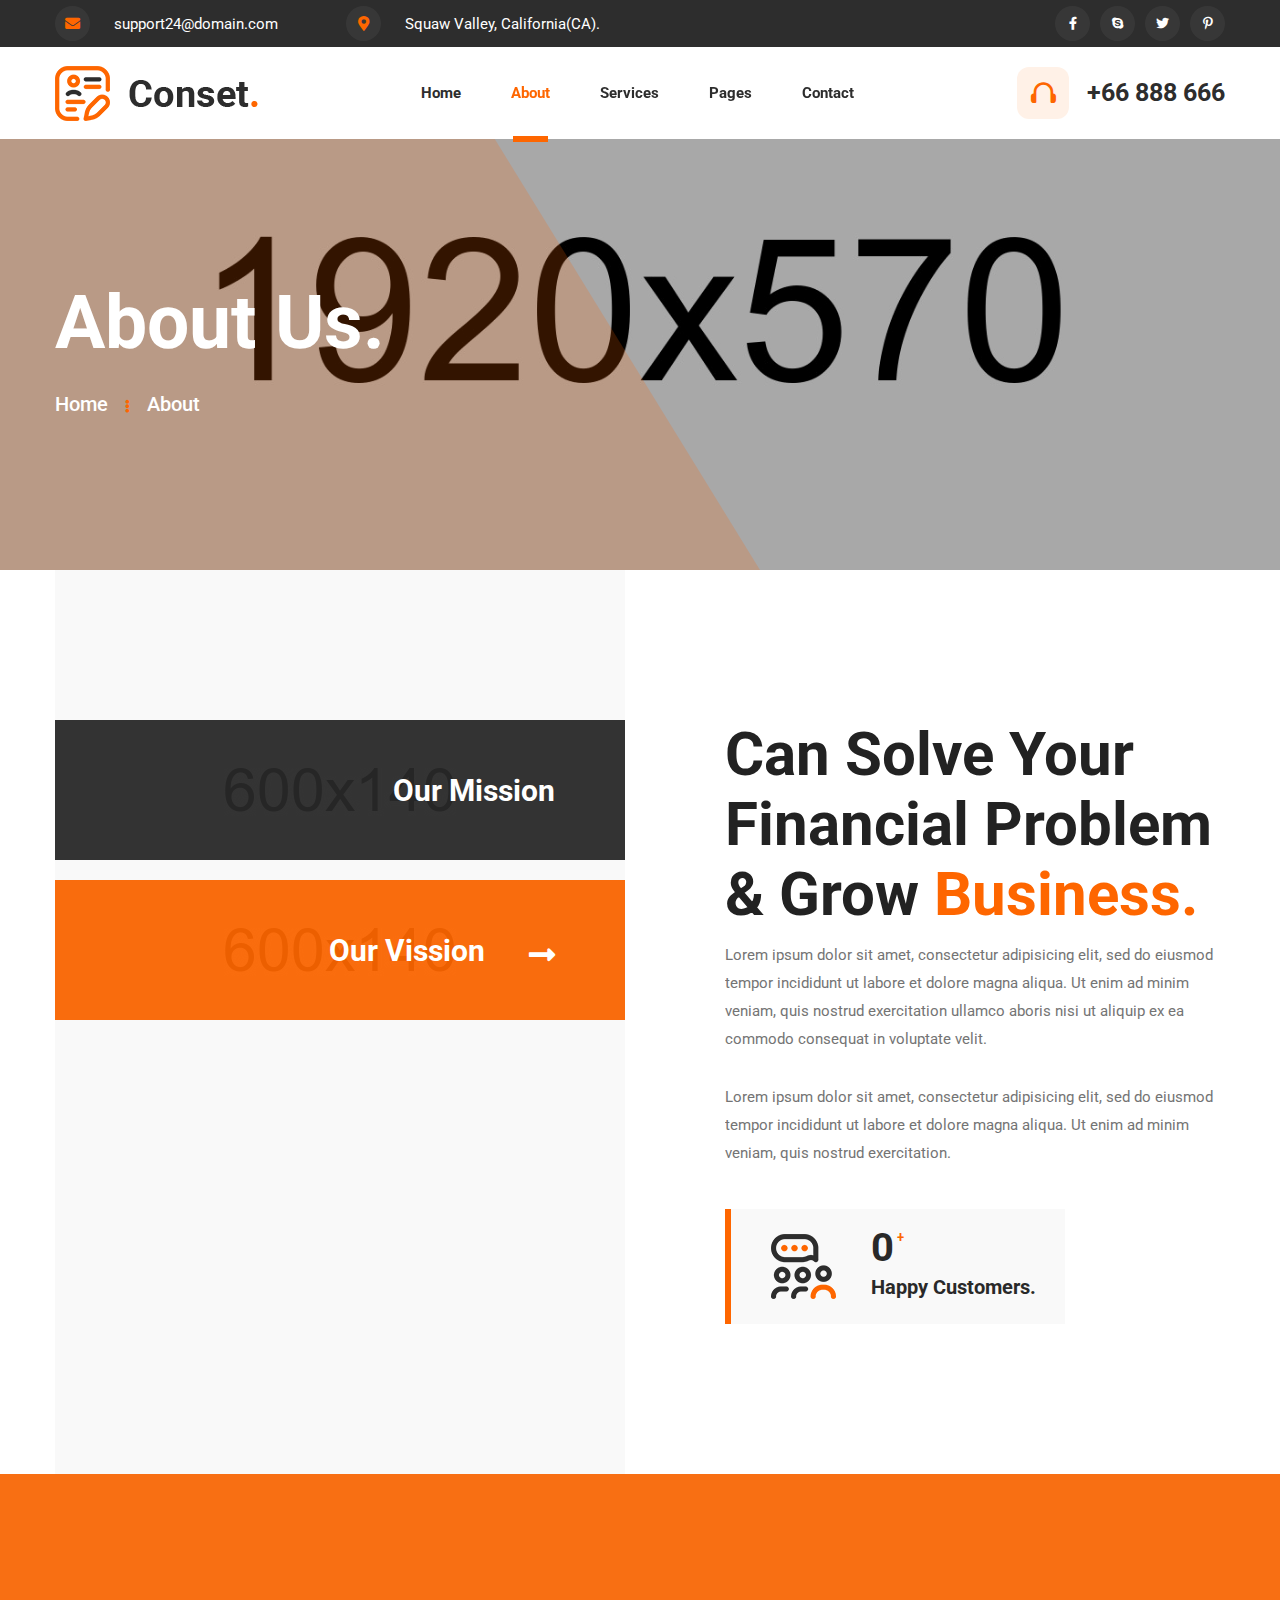
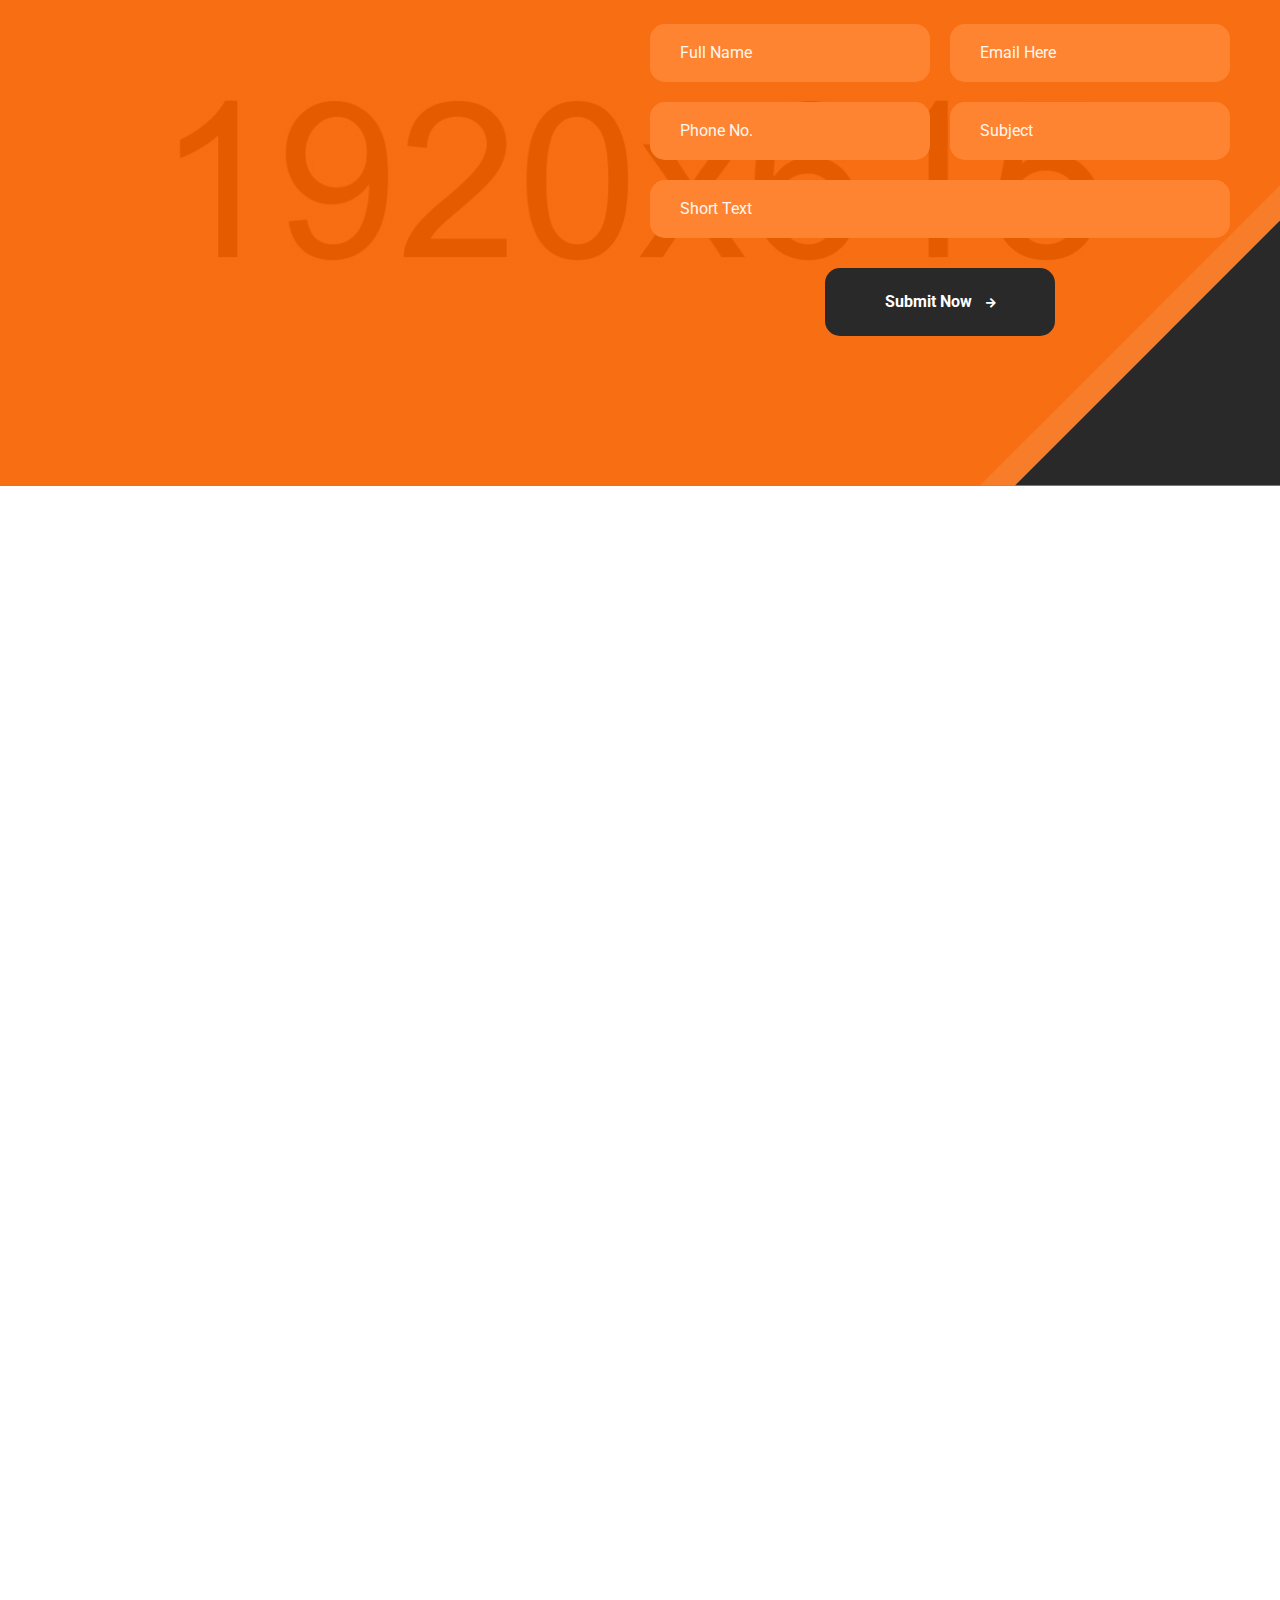
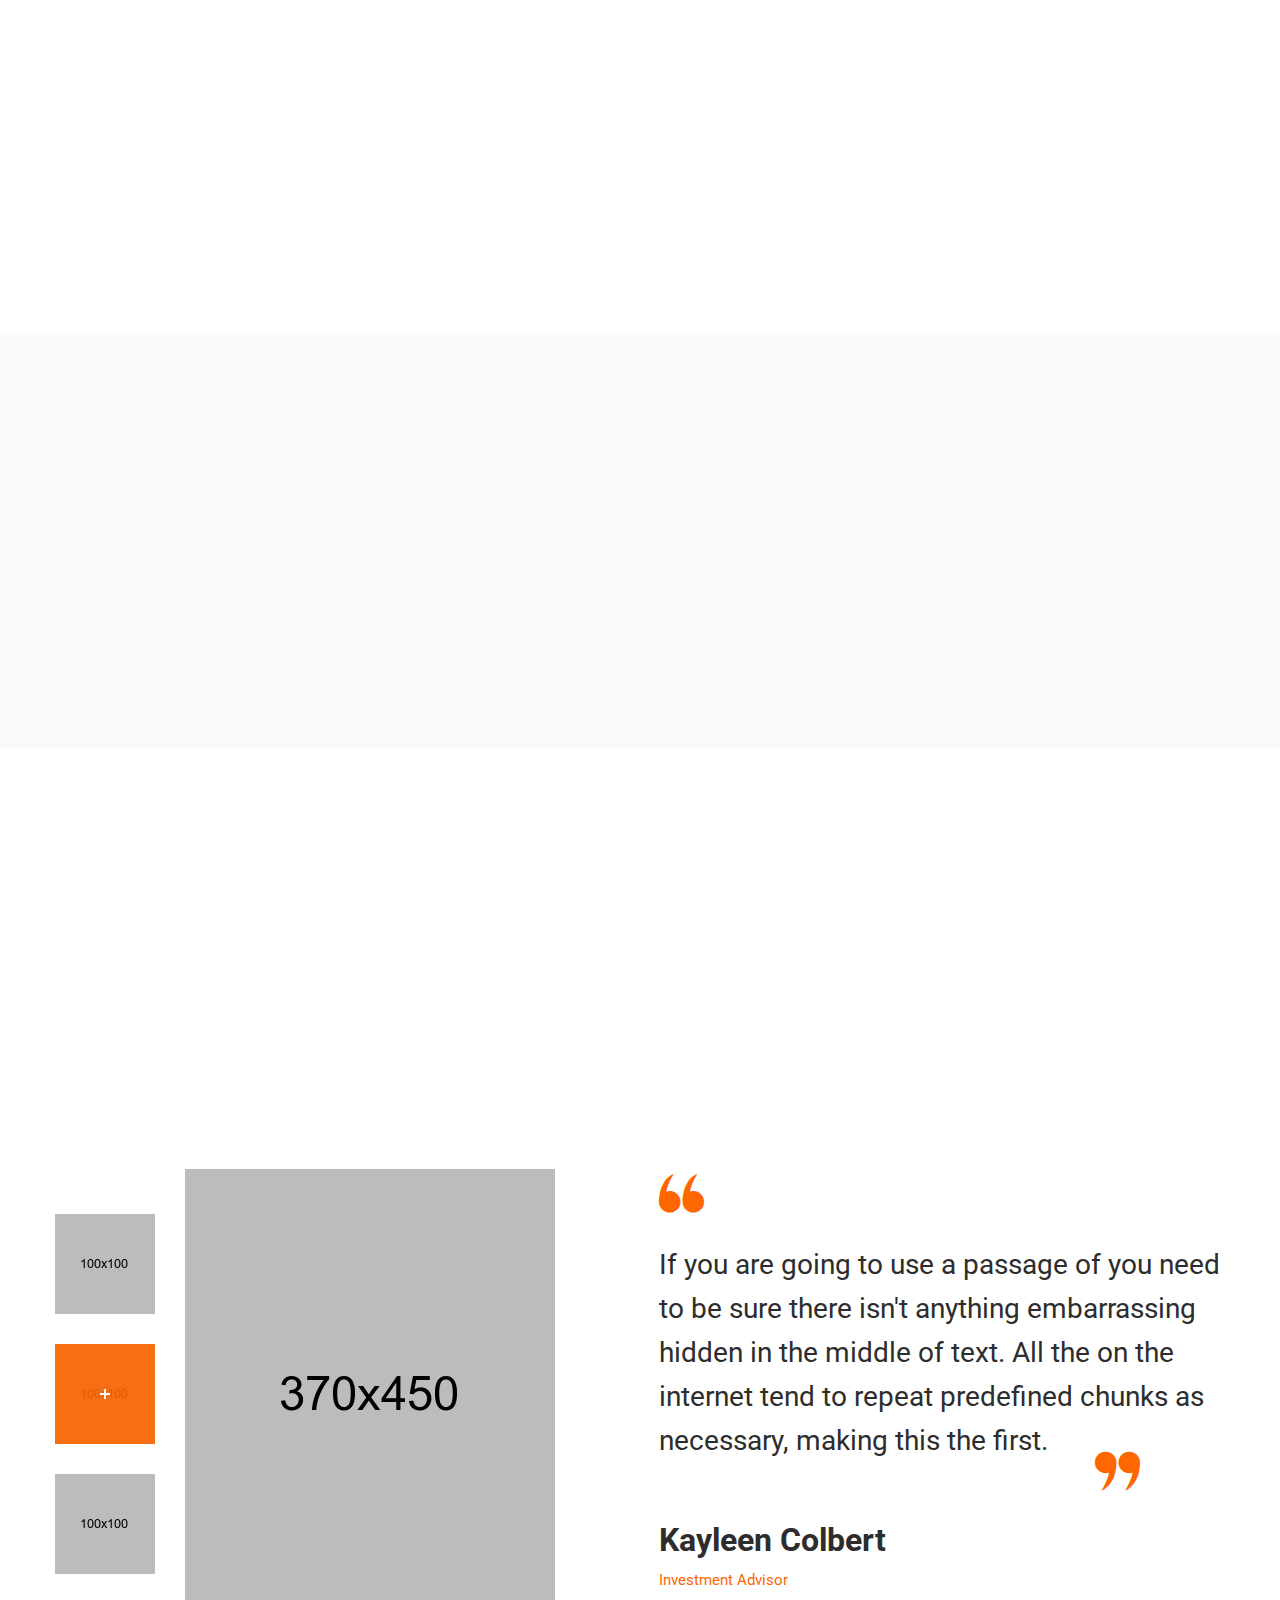
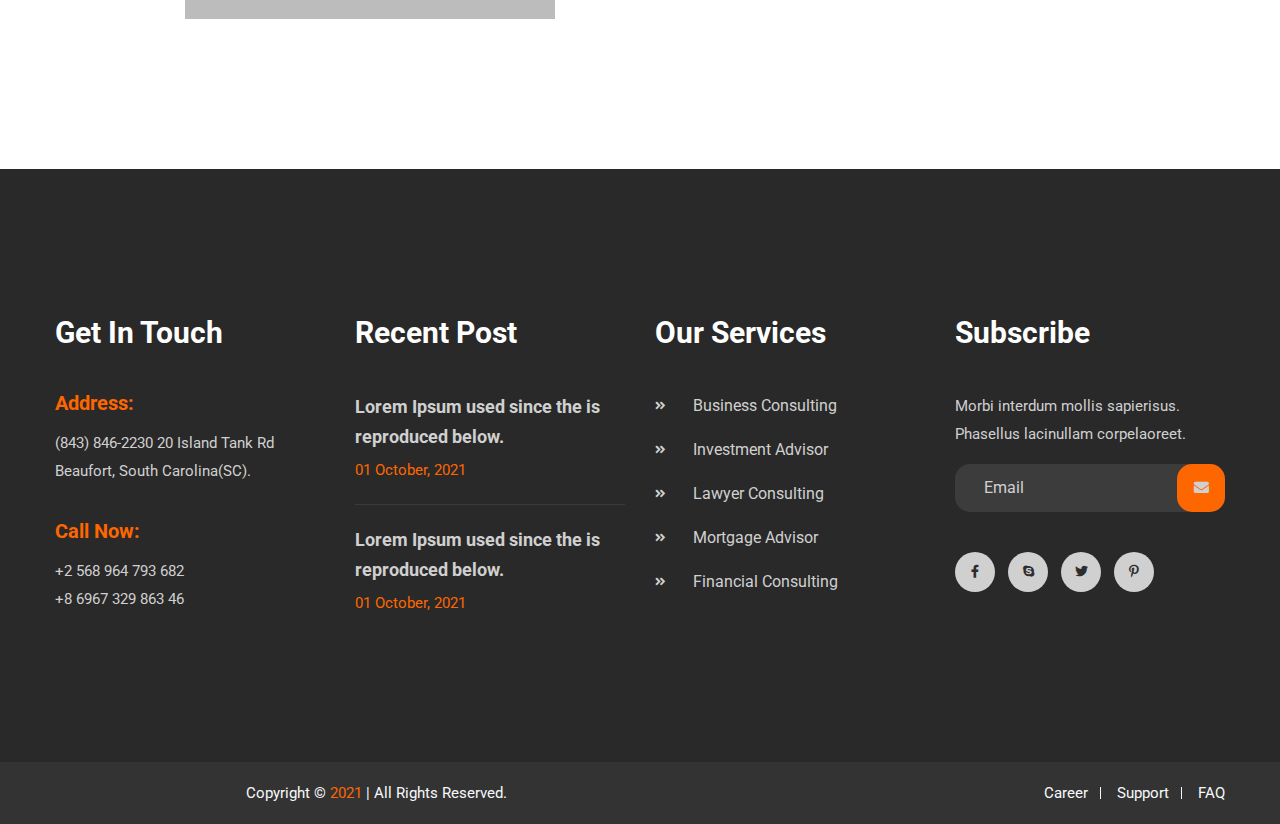
==== about.html @ 8b6742ff "init upload template" ====
<!DOCTYPE html>
<html lang="zxx">
<head>
    <meta charset="utf-8">
    <meta http-equiv="X-UA-Compatible" content="IE=edge">
    <meta name="viewport" content="width=device-width, initial-scale=1, maximum-scale=1, user-scalable=0">
    <title>About Us || Conset - Business Consulting HTML5 Template</title>

    <!-- Fav Icons -->
    <link rel="shortcut icon" href="assets/images/favicon.png" type="image/x-icon">

    <!-- Stylesheets -->
    <link rel="stylesheet" href="https://fonts.googleapis.com/css2?family=Roboto:ital,wght@0,400;0,500;0,700;1,400;1,500&display=swap">
    <link rel="stylesheet" href="https://use.fontawesome.com/releases/v5.9.0/css/all.css">
    <link rel="stylesheet" href="assets/css/bootstrap.min.css">
    <link rel="stylesheet" href="assets/css/menu.css">
    <link rel="stylesheet" href="assets/css/slick.css">
    <link rel="stylesheet" href="assets/css/flaticon.css">
    <link rel="stylesheet" href="assets/css/animate.css">
    <link rel="stylesheet" href="assets/css/leaflet.css">
    <link rel="stylesheet" href="assets/css/spacing.min.css">
    <!-- Main Style CSS -->
    <link rel="stylesheet" href="assets/css/style.css">
    <!-- Responsive CSS -->
    <link rel="stylesheet" href="assets/css/responsive.css">

    <!--[if lt IE 9]><script src="https://cdnjs.cloudflare.com/ajax/libs/html5shiv/3.7.3/html5shiv.js"></script><![endif]-->

</head>

<body>
    <div class="page-wrapper">

        <!-- Preloader -->
        <div class="preloader"></div>

        <!--==================================================================== 
                                Start Header area
        =====================================================================-->
        <header class="main-header">


            <div class="header-top bg-orange">
                <div class="container">
                    <div class="top-inner">
                        <ul class="top-left">
                            <li><i class="fa fa-envelope"></i> <a href="mailto:support24@domain.com">support24@domain.com</a></li>
                            <li><i class="fas fa-map-marker-alt"></i> Squaw Valley, California(CA).</li>
                        </ul>

                        <div class="top-right ml-auto">
                            <div class="social-style-one">
                                <a href="#"><i class="fab fa-facebook-f"></i></a>
                                <a href="#"><i class="fab fa-skype"></i></a>
                                <a href="#"><i class="fab fa-twitter"></i></a>
                                <a href="#"><i class="fab fa-pinterest-p"></i></a>
                            </div>
                        </div>
                    </div>
                </div>
            </div>


            <!--Header-Upper-->
            <div class="header-upper">
                <div class="container clearfix">

                    <div class="header-inner d-lg-flex align-items-center">

                        <div class="logo-outer d-flex align-items-center">
                            <div class="logo"><a href="index.html"><img src="assets/images/logo.png" alt="" title=""></a></div>
                        </div>

                        <div class="nav-outer clearfix ml-lg-auto mr-lg-auto">
                            <!-- Main Menu -->
                            <nav class="main-menu navbar-expand-lg">
                                <div class="navbar-header clearfix">
                                    <!-- Toggle Button -->
                                    <button type="button" class="navbar-toggle" data-toggle="collapse" data-target=".navbar-collapse">
                                        <span class="icon-bar"></span>
                                        <span class="icon-bar"></span>
                                        <span class="icon-bar"></span>
                                    </button>
                                </div>

                                <div class="navbar-collapse collapse clearfix">
                                    <ul class="navigation clearfix">
                                        <li><a href="index.html">Home</a></li>
                                        <li class="current-menu-item"><a href="about.html">About</a></li>
                                        <li><a href="service-details.html">Services</a></li>
                                        <li class="dropdown"><a href="#">Pages</a>
                                            <ul>
                                                <li><a href="case-details.html">Case Details</a></li>
                                                <li><a href="404.html">404</a></li>
                                            </ul>
                                        </li>
                                        <li><a href="contact.html">Contact</a></li>
                                    </ul>
                                </div>

                            </nav>
                            <!-- Main Menu End-->
                        </div>

                        <div class="menu-number">
                            <i class="flaticon-headphone"></i> <a href="callto:+66888666">+66 888 666</a>
                        </div>
                    </div>

                </div>
            </div>
            <!--End Header Upper-->

        </header>
        <!--==================================================================== 
                                End Header area
        =====================================================================-->


        <!--==================================================================== 
            Start Page Banner Section
        =====================================================================-->
        <section class="page-banner overlay">
            <div class="container">
                <div class="banner-inner">
                    <h2 class="wow fadeInUp" data-wow-duration="1.5s">About Us.</h2>
                    <nav aria-label="breadcrumb" class="wow fadeInUp" data-wow-duration="1.5s" data-wow-delay="0.3s">
                        <ol class="breadcrumb">
                            <li class="breadcrumb-item"><a href="index.html">Home</a></li>
                            <li class="breadcrumb-item active" aria-current="page">About</li>
                        </ol>
                    </nav>
                </div>
            </div>
        </section>
        <!--==================================================================== 
            End Page Banner Section
        =====================================================================-->


        <!--==================================================================== 
            Start Vission Mission Section
        =====================================================================-->
        <section class="vission-mission py-150 rpy-100">
            <div class="container">
                <div class="row">
                    <div class="col-lg-6">
                        <ul class="vission-tabs">
                            <li class="wow fadeInUp" data-tab="tab_1" data-wow-duration="1.5s"><h3>Our Mission</h3></li>
                            <li class="active wow fadeInUp" data-tab="tab_2" data-wow-duration="1.5s" data-wow-delay="0.3s"><h3>Our Vission</h3></li>
                            <li class="wow fadeInUp" data-tab="tab_3" data-wow-duration="1.5s" data-wow-delay="0.5s"><h3>Our Mission</h3></li>
                        </ul>
                    </div>
                    <div class="col-lg-6">
                        <div class="vission-content-wrap">
                            <div id="tab_1" class="vission-tab-content">
                                <div class="section-title">
                                    <h2>Can Solve Your Financial Problem & Grow <span>Business.</span></h2>
                                </div>
                                <p>Lorem ipsum dolor sit amet, consectetur adipisicing elit, sed do eiusmod tempor incididunt ut labore et dolore magna aliqua. Ut enim ad minim veniam, quis nostrud exercitation.</p>
                                <p>Lorem ipsum dolor sit amet, consectetur adipisicing elit, sed do eiusmod tempor incididunt ut labore et dolore magna aliqua. Ut enim ad minim veniam, quis nostrud exercitation ullamco aboris nisi ut aliquip ex ea commodo consequat in voluptate velit.</p>
                                <div class="success-item bg-snow">
                                    <div class="icon-image">
                                        <img src="assets/images/services/icon2.png" alt="Success Icon Image">
                                    </div>
                                    <div class="success-content">
                                        <span class="count-text" data-speed="2500" data-stop="568">0</span>
                                        <h5>Complete Projects.</h5>
                                    </div>
                                </div>
                            </div>
                            <div id="tab_2" class="vission-tab-content active">
                                <div class="section-title">
                                    <h2>Can Solve Your Financial Problem & Grow <span>Business.</span></h2>
                                </div>
                                <p>Lorem ipsum dolor sit amet, consectetur adipisicing elit, sed do eiusmod tempor incididunt ut labore et dolore magna aliqua. Ut enim ad minim veniam, quis nostrud exercitation ullamco aboris nisi ut aliquip ex ea commodo consequat in voluptate velit.</p>
                                <p>Lorem ipsum dolor sit amet, consectetur adipisicing elit, sed do eiusmod tempor incididunt ut labore et dolore magna aliqua. Ut enim ad minim veniam, quis nostrud exercitation.</p>
                                <div class="success-item bg-snow">
                                    <div class="icon-image">
                                        <img src="assets/images/about/icon.png" alt="Success Icon Image">
                                    </div>
                                    <div class="success-content">
                                        <span class="count-text" data-speed="2500" data-stop="890">0</span>
                                        <h5>Happy Customers.</h5>
                                    </div>
                                </div>
                            </div>
                            <div id="tab_3" class="vission-tab-content">
                                <div class="section-title">
                                    <h2>Can Solve Your Financial Problem & Grow <span>Business.</span></h2>
                                </div>
                                <p>Consectetur adipisicing elit, sed do eiusmod tempor incididunt ut labore et dolore magna aliqua. Ut enim ad minim veniam, quis nostrud exercitation ullamco aboris nisi ut aliquip ex ea commodo consequat in voluptate velit.</p>
                                <p>Lorem ipsum dolor sit amet, consectetur adipisicing elit, sed do eiusmod tempor incididunt ut labore et dolore magna aliqua. Ut enim ad minim veniam, quis nostrud exercitation.</p>
                                <div class="success-item bg-snow">
                                    <div class="icon-image">
                                        <img src="assets/images/services/icon6.png" alt="Success Icon Image">
                                    </div>
                                    <div class="success-content">
                                        <span class="count-text" data-speed="2500" data-stop="134">0</span>
                                        <h5>Winning Awards.</h5>
                                    </div>
                                </div>
                            </div>
                        </div>
                    </div>
                </div>
            </div>
        </section>
        <!--==================================================================== 
            End Vission Mission Section
        =====================================================================-->
   
       
        <!--==================================================================== 
            Start Call Back Section
        =====================================================================-->
        <section class="call-back-section text-white py-150 rpt-90 rpb-100">
            <div class="call-back-shap"></div>
            <div class="container">
                <div class="row">
                    <div class="col-lg-6">
                        <div class="section-title wow fadeInUp"  data-wow-duration="2s">
                            <h2>Request A Call Back.</h2>
                            <p>Lorem ipsum dolor sit amet, consectetur adipisicing elit sed do labore et dolore magna aliqua enim ad minim veniam.</p>
                        </div>
                    </div>
                    <div class="col-lg-6">
                        <form id="call-back-form" class="call-back-form" name="call-back-form" action="#" method="post">
                            <div class="row clearfix">
                                <div class="col-md-6">        
                                    <div class="form-group">
                                        <input type="text" name="full-name" class="form-control" value="" placeholder="Full Name" required="">
                                    </div>
                                </div>
                                <div class="col-md-6">
                                    <div class="form-group">
                                        <input type="email" name="email-address" class="form-control" value="" placeholder="Email Here" required="">
                                    </div>
                                </div>
                                <div class="col-md-6">
                                    <div class="form-group">
                                        <input type="text" name="phone-number" class="form-control" value="" placeholder="Phone No.">
                                    </div>
                                </div>
                                <div class="col-md-6">        
                                    <div class="form-group">
                                        <input type="text" name="subject" class="form-control" value="" placeholder="Subject" required>
                                    </div>
                                </div>
                                <div class="col-md-12 mb-10">        
                                    <div class="form-group">
                                        <input type="text" name="short-text" class="form-control" value="" placeholder="Short Text">
                                    </div>
                                </div>                                               
                            </div>
                            <div class="form-group call-submit text-center">
                                <button class="theme-btn" type="submit">Submit Now <i class="fas fa-arrow-right"></i></button>
                            </div>
                        </form>
                    </div>
                </div>
            </div>
        </section>
        <!--==================================================================== 
            End Call Back Section
        =====================================================================-->

       
        <!--==================================================================== 
            Start Team Section
        =====================================================================-->
        <section class="team-section pt-135 rpt-90 pb-90 rpb-40">
            <div class="container">
                <div class="row justify-content-center">
                    <div class="col-xl-7 col-md-8">
                        <div class="section-title text-center mb-80 wow fadeInUp"  data-wow-duration="2s">
                            <h2>Our Team Members</h2>
                            <p>Lorem ipsum dolor sit amet, consectetur adipisicing elit, sed do eiusmod tempor incididunt labore et dolore magna aliqua. Ut enim ad minim veniam</p>
                        </div>
                    </div>
                </div>
            </div>
                
            <div class="team-wrap">
                <div class="team-item wow fadeInUp" data-wow-duration="2s">
                    <div class="item-image">
                        <img src="assets/images/team/team1.jpg" alt="Team Image">
                        <div class="social-style-two">
                            <a href="#"><i class="fab fa-facebook-f"></i></a>
                            <a href="#"><i class="fab fa-skype"></i></a>
                            <a href="#"><i class="fab fa-twitter"></i></a>
                            <a href="#"><i class="fab fa-pinterest-p"></i></a>
                        </div>
                    </div>
                    <div class="team-desc">
                        <h3>Kimberlee Garris</h3>
                        <p>Senior Consultant</p>
                    </div>
                </div>
                <div class="team-item wow fadeInUp" data-wow-duration="2s" data-wow-delay="0.3s">
                    <div class="item-image">
                        <img src="assets/images/team/team2.jpg" alt="Team Image">
                        <div class="social-style-two">
                            <a href="#"><i class="fab fa-facebook-f"></i></a>
                            <a href="#"><i class="fab fa-skype"></i></a>
                            <a href="#"><i class="fab fa-twitter"></i></a>
                            <a href="#"><i class="fab fa-pinterest-p"></i></a>
                        </div>
                    </div>
                    <div class="team-desc">
                        <h3>Novella Shrader</h3>
                        <p>Mortgage Advisor</p>
                    </div>
                </div>
                <div class="team-item wow fadeInUp" data-wow-duration="2s" data-wow-delay="0.5s">
                    <div class="item-image">
                        <img src="assets/images/team/team3.jpg" alt="Team Image">
                        <div class="social-style-two">
                            <a href="#"><i class="fab fa-facebook-f"></i></a>
                            <a href="#"><i class="fab fa-skype"></i></a>
                            <a href="#"><i class="fab fa-twitter"></i></a>
                            <a href="#"><i class="fab fa-pinterest-p"></i></a>
                        </div>
                    </div>
                    <div class="team-desc">
                        <h3>Winfred Locklear</h3>
                        <p>Consulting Lawyer</p>
                    </div>
                </div>
                <div class="team-item wow fadeInUp" data-wow-duration="2s" data-wow-delay="0.7s">
                    <div class="item-image">
                        <img src="assets/images/team/team4.jpg" alt="Team Image">
                        <div class="social-style-two">
                            <a href="#"><i class="fab fa-facebook-f"></i></a>
                            <a href="#"><i class="fab fa-skype"></i></a>
                            <a href="#"><i class="fab fa-twitter"></i></a>
                            <a href="#"><i class="fab fa-pinterest-p"></i></a>
                        </div>
                    </div>
                    <div class="team-desc">
                        <h3>Kayleen Colbert</h3>
                        <p>Investment Advisor</p>
                    </div>
                </div>
                <div class="team-item wow fadeInUp" data-wow-duration="2s" data-wow-delay="0.9s">
                    <div class="item-image">
                        <img src="assets/images/team/team5.jpg" alt="Team Image">
                        <div class="social-style-two">
                            <a href="#"><i class="fab fa-facebook-f"></i></a>
                            <a href="#"><i class="fab fa-skype"></i></a>
                            <a href="#"><i class="fab fa-twitter"></i></a>
                            <a href="#"><i class="fab fa-pinterest-p"></i></a>
                        </div>
                    </div>
                    <div class="team-desc">
                        <h3>Alexia Galvez</h3>
                        <p>Trainee Consultant</p>
                    </div>
                </div>
            </div>
        </section>
        <!--==================================================================== 
            End Team Section
        =====================================================================-->
          
      
        <!--==================================================================== 
            Start Call To Action Section
        =====================================================================-->
        <section class="cta-section bg-snow pt-130 rpt-80 pb-135 rpb-100">
            <div class="container">
                <div class="row align-items-center">
                    <div class="col-lg-8">
                        <div class="cta-text wow fadeInUp rmb-25" data-wow-duration="2s">
                            <h3>You Want To Work With Best Consulting<span> Solutions Company?</span></h3>
                        </div>
                    </div>
                    <div class="col-lg-4">
                        <div class="cta-btn wow fadeInUp" data-wow-duration="2s" data-wow-delay="0.3s">
                            <a href="contact.html" class="theme-btn">Contact Now <i class="fas fa-arrow-right"></i></a>
                        </div>
                    </div>
                </div>
            </div>
        </section>
        <!--==================================================================== 
            End Call To Action Section
        =====================================================================-->
   
        
        <!--==================================================================== 
            Start Testimonial Section
        =====================================================================-->
        <section class="testimonial-section pt-135 rpt-85 pb-150 rpb-100">
            <div class="container">
                <div class="row justify-content-center">
                    <div class="col-xl-6 col-md-8 col-sm-9">
                        <div class="section-title text-center mb-80 wow fadeInUp" data-wow-duration="2s">
                            <h2>What Clients Say <span>About Us!</span></h2>
                            <p>Lorem ipsum dolor sit amet, consectetur adipisicing elit, sed do eiusmod tempor labore et dolore magna aliqua. Ut enim ad minim veniam</p>
                        </div>
                    </div>
                </div>
                <div class="testimonial-area">
                    <div class="review-buttons">
                        <figure>
                            <a href="#" data-review="1" class="review-btn">
                                <img src="assets/images/testimonials/testi-small1.jpg" alt="Reviewed by">
                            </a>
                        </figure>
                        <figure class="active-btn">
                            <a href="#" data-review="2" class="review-btn active">
                                <img src="assets/images/testimonials/testi-small2.jpg" alt="Reviewed by">
                            </a>
                        </figure>
                        <figure>
                            <a href="#" data-review="3" class="review-btn">
                                <img src="assets/images/testimonials/testi-small3.jpg" alt="Reviewed by">
                            </a>
                        </figure>
                    </div>
                    <div class="testimony-content">
                        <div class="review-single">
                            <div class="textimonial-image">
                                <img src="assets/images/testimonials/testi-big1.jpg" alt="Reviewed By">
                            </div>
                            <div class="textimonial-content">
                                <p>After taking the Successfully Speaking Sessions with Lynda I could see a big in my speech patterns. I’m now able to catch myself when I am speaking and when my subjects and verbs don’t agree.</p>
                                <div class="reviewer">
                                    <h3>Daniel Roberts</h3>
                                    <span>Mortgage Advisor</span>
                                </div>
                            </div>
                        </div>
                        <div class="review-single active">
                            <div class="textimonial-image">
                                <img src="assets/images/testimonials/testi-big2.jpg" alt="Reviewed By">
                            </div>
                            <div class="textimonial-content">
                                <p>If you are going to use a passage of you need to be sure there isn't anything embarrassing hidden in the middle of text. All the on the internet tend to repeat predefined chunks as necessary, making this the first.</p>
                                <div class="reviewer">
                                    <h3>Kayleen Colbert</h3>
                                    <span>Investment Advisor</span>
                                </div>
                            </div>
                        </div>
                        <div class="review-single">
                            <div class="textimonial-image">
                                <img src="assets/images/testimonials/testi-big3.jpg" alt="Reviewed By">
                            </div>
                            <div class="textimonial-content">
                                <p>It’s never too late to learn! I’ve learned new skills to help me to be heard when speaking with men, and I sharpened my speaking skills overall. Thanks again for all of your lessons, suggestions, and materials.</p>
                                <div class="reviewer">
                                    <h3>Charles Fuston</h3>
                                    <span>Business Consulting</span>
                                </div>
                            </div>
                        </div>
                    </div>
                </div>
            </div>
        </section>
        <!--==================================================================== 
            End Testimonials Section
        =====================================================================-->   
   
       
        <!--==================================================================== 
                                Start Footer Section
        =====================================================================-->
        <footer class="footer-section bg-black pt-150 rpt-100">
            <div class="container">
                <div class="row">
                    <div class="col-lg-3 col-6">
                        <div class="widget contact-info-widget">
                            <h3 class="widget-title">Get In Touch</h3>
                            <ul>
                                <li>
                                    <h5>Address:</h5>
                                    <p>(843) 846-2230 20 Island Tank Rd Beaufort, South Carolina(SC).</p>
                                </li>
                                <li>
                                    <h5>Call Now:</h5>
                                    <p><a href="callto:+2568964793682">+2 568 964 793 682</a></p>
                                    <p><a href="callto:+8696732986346">+8 6967 329 863 46</a></p>
                                </li>
                            </ul>
                        </div>
                    </div>
                    <div class="col-lg-3 col-6">
                        <div class="widget recent-post-widget">
                            <h3 class="widget-title">Recent Post</h3>
                            <ul>
                                <li>
                                    <div class="post-item">
                                        <h5><a href="#">Lorem Ipsum used since the is reproduced below.</a></h5>
                                        <p>01 October, 2021</p>
                                    </div>
                                </li>
                                <li>
                                    <div class="post-item">
                                        <h5><a href="#">Lorem Ipsum used since the is reproduced below.</a></h5>
                                        <p>01 October, 2021</p>
                                    </div>
                                </li>
                            </ul>
                        </div>
                    </div>
                    <div class="col-lg-3 col-6">
                        <div class="widget menu-widget">
                            <h3 class="widget-title">Our Services</h3>
                            <ul>
                                <li><a href="service-details.html">Business Consulting</a></li>
                                <li><a href="service-details.html">Investment Advisor</a></li>
                                <li><a href="service-details.html">Lawyer Consulting</a></li>
                                <li><a href="service-details.html">Mortgage Advisor</a></li>
                                <li><a href="service-details.html">Financial Consulting</a></li>
                            </ul>
                        </div>
                    </div>
                    <div class="col-lg-3 col-6">
                        <div class="widget subscribe-widget">
                            <h3 class="widget-title">Subscribe</h3>
                            <form action="#" method="post" name="subscribe-form" class="subscribe-form">
                               <p>Morbi interdum mollis sapierisus. Phasellus lacinullam corpelaoreet.</p>
                                <div class="form-group">
                                    <input type="email" name="email-address" value="" class="form-control" placeholder="Email" required="">
                                    <button type="submit" class="subscribe-submit"><i class="fa fa-envelope"></i></button>
                                </div>
                            </form>
                            <div class="social-style-two mt-20">
                                <a href="#"><i class="fab fa-facebook-f"></i></a>
                                <a href="#"><i class="fab fa-skype"></i></a>
                                <a href="#"><i class="fab fa-twitter"></i></a>
                                <a href="#"><i class="fab fa-pinterest-p"></i></a>
                            </div>
                        </div>
                    </div>
                </div>
            </div>
            
            <!-- Copyright Area-->
            <div class="copyright-area mt-95 rmt-45">
               <div class="container">
                    <div class="copyright-inner align-items-center">
                        <div class="copyright-wrap order-2 order-md-1">
                            <p>Copyright © <span>2021</span> | All Rights Reserved.</p>
                            <!-- Scroll Top Button -->
                            <button class="scroll-top scroll-to-target wow fadeInUp" data-wow-duration="2s" data-target="html"><i class="fas fa-angle-double-up"></i></button>
                            <!-- footer menu -->
                        </div>
                        <ul class="footer-menu order-1 order-md-2">
                            <li><a href="#">Career</a></li>
                            <li><a href="#">Support</a></li>
                            <li><a href="#">FAQ</a></li>
                        </ul>
                    </div>
                </div>
            </div>
        </footer>
        <!--==================================================================== 
                                End Footer Section
        =====================================================================-->


    </div>
    <!--End pagewrapper-->


    
    <!-- jequery plugins -->
    <script src="assets/js/jquery-3.5.1.min.js"></script>
    <script src="assets/js/bootstrap.min.js"></script>
    <script src="assets/js/slick.min.js"></script>
    <script src="assets/js/wow.min.js"></script>
    <script src="assets/js/leaflet.min.js"></script>
    <script src="assets/js/appear.js"></script>

    <!-- Custom script -->
    <script src="assets/js/script.js"></script>

</body>

</html>
---- assets/css/menu.css ----
/****************************************************** */
/******************  Main Header style **************** */
/****************************************************** */
.main-header {
    position: fixed;
    left: 0px;
    top: 0px;
    z-index: 999;
    width: 100%;
    -webkit-transition: all 500ms ease;
    transition: all 500ms ease;
}

.fixed-header {
    top: -47px;
    box-shadow: 0px 0px 30px 0px rgba(87, 95, 245, .10);
}

.header-upper {
    background: #fff;
}

.header-inner {
    position: relative;
    padding: 17px 0;
    -webkit-transition: all 500ms ease;
    transition: all 500ms ease;
}

.fixed-header .header-inner {
    padding: 10px 0;
}

/*Header to */
.top-inner {
    display: flex;
    align-items: center;
    justify-content: space-between;
    position: relative;
    z-index: 1;
    padding: 6px 0;
}

.top-inner:before {
    position: absolute;
    content: '';
    top: 0;
    left: -14%;
    width: 128%;
    height: 100%;
    background: var(--heading-color, #2d2d2d);
    z-index: -1;
    clip-path: polygon(calc(100% - 10px) 0, calc(100% - 60px) 100%, 60px 100%, 10px 0);
    
}

.top-inner:after {
    position: absolute;
    content: '';
    top: 0;
    left: -14%;
    width: 128%;
    height: 100%;
    background: #4C3526;
    z-index: -2;
    clip-path: polygon(100% 0, calc(100% - 50px) 100%, 50px 100%, 0 0);
}

.top-left li {
    color: #fff;
    display: inline-block;
    margin-right: 64px;
}

.top-left li:last-child {
    margin-right: 0;
}

.top-left li i {
    margin-right: 20px;
    width: 35px;
    height: 35px;
    border-radius: 50%;
    text-align: center;
    line-height: 35px;
    display: inline-block;
    color: var(--primary-color, #fe6600);
    background: rgba(255, 255, 255, 0.05);
}

.top-left li a {
    color: #fff;
}

.top-left li a:hover {
    color: var(--primary-color, #fe6600);
}

/** Header Main Menu */

.main-menu .navbar-collapse {
    padding: 0px;
}

.main-menu .navigation li {
    float: left;
    padding: 15px 25px;
    position: relative;
}

.main-menu .navigation li.dropdown .dropdown-btn {
    position: absolute;
    right: 10px;
    top: 0;
    width: 50px;
    height: 43px;
    border-left: 1px solid #f3f3f314;
    text-align: center;
    line-height: 43px;
    cursor: pointer;
    display: none;
}

.main-menu .navigation li a {
    position: relative;
    display: block;
    color: var(--heading-color, #2d2d2d);
    font-weight: 700;
    opacity: 1;
    text-transform: capitalize;
    -webkit-transition: all 500ms ease;
    transition: all 500ms ease;
}

.main-menu .navigation li:hover > a,
.main-menu .navigation li.current-menu-item > a {
    color: var(--primary-color, #fe6600);
}

.main-menu .navigation > li:before {
    content: '';
    position: absolute;
    bottom: -20px;
    left: 30%;
    width: 0px;
    height: 6px;
    opacity: 0;
    -webkit-transition: all 500ms ease;
    transition: all 500ms ease;
    background: var(--primary-color, #fe6600);
}

.fixed-header .main-menu .navigation li:before {
    bottom: -13px;
}

.main-menu .navigation li:hover:before,
.main-menu .navigation li.current-menu-item:before {
    width: 35px;
    opacity: 1;
}

.main-menu .navigation li ul {
    position: absolute;
    left: 0;
    top: 100%;
    min-width: 200px;
    z-index: 100;
    display: none;
    background: #ffffff;
    border-radius: 0 0 5px 5px;
    box-shadow: inset 0 0 0 10px #fff, 0 5px 15px -5px rgba(0,0,0,.2);
}

.main-menu .navigation li ul li {
    width: 100%;
    padding: 7px 20px;
    border-bottom: 1px solid #f2f2f2;
}

.main-menu .navigation li ul li:last-child {
    border-bottom: none;
}

.main-menu .navigation li ul li a {
    padding: 8px 5px;
    line-height: 24px;
    color: #797D8A;
    font-weight: 500;
    text-transform: capitalize;
}

.main-menu .navigation li ul li ul {
    left: 100%;
    top: 0%;
}

.main-menu .navbar-header {
    display: none;
}

.main-menu .navbar-header .navbar-toggle {
    float: right;
    padding: 4px 0;
    cursor: pointer;
    background: transparent;
}

.main-menu .navbar-header .navbar-toggle .icon-bar {
    height: 2px;
    width: 30px;
    display: block;
    margin: 7px 5px;
    background: #004976;
}

.menu-number {
    font-size: 25px;
    display: flex;
    align-items: center;
}

.menu-number a {
    font-weight: 700;
    color: var(--heading-color, #2d2d2d);
}

.menu-number i {
    width: 52px;
    height: 52px;
    line-height: 52px;
    text-align: center;
    margin-right: 18px;
    border-radius: 12px;
    background: #fff1e7;
    color: var(--primary-color, #fe6600);
}

.menu-number i:before {
    font-size: 25px;
}

@media only screen and (max-width: 1250px) {
    .main-menu .navigation li {
        padding: 20px 15px;
    }
    
}

@media only screen and (max-width: 1199px) {
    .main-menu .navigation li {
        padding: 20px 12px;
    }
    
}


/* Mobile Menu */

@media only screen and (max-width: 991px) {
    .header-top {
        display: none;
    }
    .fixed-header {
        top: 0;
    }
    .menu-number {
        display: none;
    }
    .main-menu .navigation li:before {
        content: none;
    }
    .main-header .header-upper .container-fluid {
        padding: 0;
    }
    .main-header .logo-outer {
        position: absolute;
        width: 155px;
        top: 17px;
        -webkit-transition: all 500ms ease;
        transition: all 500ms ease;
    }
    .fixed-header .logo-outer {
        top: 10px;
    }
    .main-menu {
        width: 100%;
    }
    .main-menu .navbar-header {
        display: block;
    }
    .main-menu .navigation {
        overflow: auto;
        max-height: 310px;
        margin: 50px 0 25px;
    }
    .main-menu .navigation li {
        float: none;
        padding: 0 20px;
        border-top: 1px solid #eee;
    }
    .main-menu .navigation li:last-child {
        border-bottom: 1px solid #eee;
    }
    .main-menu .navigation li.dropdown .dropdown-btn {
        display: block;
    }
    .main-menu .navigation li a {
        padding: 8px 10px;
        line-height: 22px;
    }
    .main-menu .navigation li a:after {
        display: none;
    }
    .main-menu .navigation li ul {
        position: relative;
        display: none;
        width: 100%;
        -webkit-box-shadow: none;
        box-shadow: none;
        background: transparent;
    }
    .main-menu .navigation li ul:after {
        display: block;
        clear: both;
        content: "";
    }
    .main-menu .navigation li ul li {
        padding: 0 20px;
        border-bottom: none;
    }
    .main-menu .navigation li ul li ul {
        left: auto;
    }
}
---- assets/css/flaticon.css ----
/*
  	Flaticon icon font: Flaticon
  	Creation date: 17/01/2021 15:46
  	*/

@font-face {
  font-family: "Flaticon";
  src: url("../fonts/Flaticon.eot");
  src: url("../fonts/Flaticon.eot?#iefix") format("embedded-opentype"),
       url("../fonts/Flaticon.woff2") format("woff2"),
       url("../fonts/Flaticon.woff") format("woff"),
       url("../fonts/Flaticon.ttf") format("truetype"),
       url("../fonts/Flaticon.svg#Flaticon") format("svg");
  font-weight: normal;
  font-style: normal;
}

@media screen and (-webkit-min-device-pixel-ratio:0) {
  @font-face {
    font-family: "Flaticon";
    src: url("../fonts/Flaticon.svg#Flaticon") format("svg");
  }
}

[class^="flaticon-"]:before, [class*=" flaticon-"]:before,
[class^="flaticon-"]:after, [class*=" flaticon-"]:after {   
  font-family: Flaticon;
  font-size: 20px;
  font-style: normal;
}

.flaticon-people:before { content: "\f100"; }
.flaticon-headphone:before { content: "\f101"; }
.flaticon-edit:before { content: "\f102"; }
.flaticon-computer:before { content: "\f104"; }
.flaticon-review:before { content: "\f106"; }
.flaticon-left-quotes-sign:before { content: "\f107"; }
.flaticon-right-quotes-symbol:before { content: "\f108"; }
.flaticon-badge:before { content: "\f109"; }
---- assets/css/leaflet.css ----
.leaflet-pane,.leaflet-tile,.leaflet-marker-icon,.leaflet-marker-shadow,.leaflet-tile-container,.leaflet-pane>svg,.leaflet-pane>canvas,.leaflet-zoom-box,.leaflet-image-layer,.leaflet-layer{position:absolute;left:0;top:0}.leaflet-container{overflow:hidden}.leaflet-tile,.leaflet-marker-icon,.leaflet-marker-shadow{-webkit-user-select:none;-moz-user-select:none;user-select:none;-webkit-user-drag:none}.leaflet-safari .leaflet-tile{image-rendering:-webkit-optimize-contrast}.leaflet-safari .leaflet-tile-container{width:1600px;height:1600px;-webkit-transform-origin:0 0}.leaflet-marker-icon,.leaflet-marker-shadow{display:block}.leaflet-container .leaflet-overlay-pane svg,.leaflet-container .leaflet-marker-pane img,.leaflet-container .leaflet-shadow-pane img,.leaflet-container .leaflet-tile-pane img,.leaflet-container img.leaflet-image-layer,.leaflet-container .leaflet-tile{max-width:none!important;max-height:none!important}.leaflet-container.leaflet-touch-zoom{-ms-touch-action:pan-x pan-y;touch-action:pan-x pan-y}.leaflet-container.leaflet-touch-drag{-ms-touch-action:pinch-zoom;touch-action:none;touch-action:pinch-zoom}.leaflet-container.leaflet-touch-drag.leaflet-touch-zoom{-ms-touch-action:none;touch-action:none}.leaflet-container{-webkit-tap-highlight-color:transparent}.leaflet-container a{-webkit-tap-highlight-color:rgba(51,181,229,.4)}.leaflet-tile{filter:inherit;visibility:hidden}.leaflet-tile-loaded{visibility:inherit}.leaflet-zoom-box{width:0;height:0;-moz-box-sizing:border-box;box-sizing:border-box;z-index:800}.leaflet-overlay-pane svg{-moz-user-select:none}.leaflet-pane{z-index:400}.leaflet-tile-pane{z-index:200}.leaflet-overlay-pane{z-index:400}.leaflet-shadow-pane{z-index:500}.leaflet-marker-pane{z-index:600}.leaflet-tooltip-pane{z-index:650}.leaflet-popup-pane{z-index:700}.leaflet-map-pane canvas{z-index:100}.leaflet-map-pane svg{z-index:200}.leaflet-vml-shape{width:1px;height:1px}.lvml{behavior:url(#default#VML);display:inline-block;position:absolute}.leaflet-control{position:relative;z-index:800;pointer-events:visiblePainted;pointer-events:auto}.leaflet-top,.leaflet-bottom{position:absolute;z-index:1000;pointer-events:none}.leaflet-top{top:0}.leaflet-right{right:0}.leaflet-bottom{bottom:0}.leaflet-left{left:0}.leaflet-control{float:left;clear:both}.leaflet-right .leaflet-control{float:right}.leaflet-top .leaflet-control{margin-top:10px}.leaflet-bottom .leaflet-control{margin-bottom:10px}.leaflet-left .leaflet-control{margin-left:10px}.leaflet-right .leaflet-control{margin-right:10px}.leaflet-fade-anim .leaflet-tile{will-change:opacity}.leaflet-fade-anim .leaflet-popup{opacity:0;-webkit-transition:opacity .2s linear;-moz-transition:opacity .2s linear;transition:opacity .2s linear}.leaflet-fade-anim .leaflet-map-pane .leaflet-popup{opacity:1}.leaflet-zoom-animated{-webkit-transform-origin:0 0;-ms-transform-origin:0 0;transform-origin:0 0}.leaflet-zoom-anim .leaflet-zoom-animated{will-change:transform}.leaflet-zoom-anim .leaflet-zoom-animated{-webkit-transition:-webkit-transform .25s cubic-bezier(0,0,.25,1);-moz-transition:-moz-transform .25s cubic-bezier(0,0,.25,1);transition:transform .25s cubic-bezier(0,0,.25,1)}.leaflet-zoom-anim .leaflet-tile,.leaflet-pan-anim .leaflet-tile{-webkit-transition:none;-moz-transition:none;transition:none}.leaflet-zoom-anim .leaflet-zoom-hide{visibility:hidden}.leaflet-interactive{cursor:pointer}.leaflet-grab{cursor:-webkit-grab;cursor:-moz-grab;cursor:grab}.leaflet-crosshair,.leaflet-crosshair .leaflet-interactive{cursor:crosshair}.leaflet-popup-pane,.leaflet-control{cursor:auto}.leaflet-dragging .leaflet-grab,.leaflet-dragging .leaflet-grab .leaflet-interactive,.leaflet-dragging .leaflet-marker-draggable{cursor:move;cursor:-webkit-grabbing;cursor:-moz-grabbing;cursor:grabbing}.leaflet-marker-icon,.leaflet-marker-shadow,.leaflet-image-layer,.leaflet-pane>svg path,.leaflet-tile-container{pointer-events:none}.leaflet-marker-icon.leaflet-interactive,.leaflet-image-layer.leaflet-interactive,.leaflet-pane>svg path.leaflet-interactive{pointer-events:visiblePainted;pointer-events:auto}.leaflet-container{background:#ddd;outline:0}.leaflet-container a{color:#0078a8}.leaflet-container a.leaflet-active{outline:2px solid orange}.leaflet-zoom-box{border:2px dotted #38f;background:rgba(255,255,255,.5)}.leaflet-container{font:12px/1.5 "Helvetica Neue",Arial,Helvetica,sans-serif}.leaflet-bar{box-shadow:0 1px 5px rgba(0,0,0,.65);border-radius:4px}.leaflet-bar a,.leaflet-bar a:hover{background-color:#fff;border-bottom:1px solid #ccc;width:26px;height:26px;line-height:26px;display:block;text-align:center;text-decoration:none;color:#000}.leaflet-bar a,.leaflet-control-layers-toggle{background-position:50% 50%;background-repeat:no-repeat;display:block}.leaflet-bar a:hover{background-color:#f4f4f4}.leaflet-bar a:first-child{border-top-left-radius:4px;border-top-right-radius:4px}.leaflet-bar a:last-child{border-bottom-left-radius:4px;border-bottom-right-radius:4px;border-bottom:none}.leaflet-bar a.leaflet-disabled{cursor:default;background-color:#f4f4f4;color:#bbb}.leaflet-touch .leaflet-bar a{width:30px;height:30px;line-height:30px}.leaflet-touch .leaflet-bar a:first-child{border-top-left-radius:2px;border-top-right-radius:2px}.leaflet-touch .leaflet-bar a:last-child{border-bottom-left-radius:2px;border-bottom-right-radius:2px}.leaflet-control-zoom-in,.leaflet-control-zoom-out{font:700 18px lucida console,Monaco,monospace;text-indent:1px}.leaflet-touch .leaflet-control-zoom-in,.leaflet-touch .leaflet-control-zoom-out{font-size:22px}.leaflet-control-layers{box-shadow:0 1px 5px rgba(0,0,0,.4);background:#fff;border-radius:5px}.leaflet-control-layers-toggle{background-image:url(images/layers.png);width:36px;height:36px}.leaflet-retina .leaflet-control-layers-toggle{background-image:url(images/layers-2x.png);background-size:26px 26px}.leaflet-touch .leaflet-control-layers-toggle{width:44px;height:44px}.leaflet-control-layers .leaflet-control-layers-list,.leaflet-control-layers-expanded .leaflet-control-layers-toggle{display:none}.leaflet-control-layers-expanded .leaflet-control-layers-list{display:block;position:relative}.leaflet-control-layers-expanded{padding:6px 10px 6px 6px;color:#333;background:#fff}.leaflet-control-layers-scrollbar{overflow-y:scroll;overflow-x:hidden;padding-right:5px}.leaflet-control-layers-selector{margin-top:2px;position:relative;top:1px}.leaflet-control-layers label{display:block}.leaflet-control-layers-separator{height:0;border-top:1px solid #ddd;margin:5px -10px 5px -6px}.leaflet-default-icon-path{background-image:url(images/marker-icon.png)}.leaflet-container .leaflet-control-attribution{background:#fff;background:rgba(255,255,255,.7);margin:0}.leaflet-control-attribution,.leaflet-control-scale-line{padding:0 5px;color:#333}.leaflet-control-attribution a{text-decoration:none}.leaflet-control-attribution a:hover{text-decoration:underline}.leaflet-container .leaflet-control-attribution,.leaflet-container .leaflet-control-scale{font-size:11px}.leaflet-left .leaflet-control-scale{margin-left:5px}.leaflet-bottom .leaflet-control-scale{margin-bottom:5px}.leaflet-control-scale-line{border:2px solid #777;border-top:none;line-height:1.1;padding:2px 5px 1px;font-size:11px;white-space:nowrap;overflow:hidden;-moz-box-sizing:border-box;box-sizing:border-box;background:#fff;background:rgba(255,255,255,.5)}.leaflet-control-scale-line:not(:first-child){border-top:2px solid #777;border-bottom:none;margin-top:-2px}.leaflet-control-scale-line:not(:first-child):not(:last-child){border-bottom:2px solid #777}.leaflet-touch .leaflet-control-attribution,.leaflet-touch .leaflet-control-layers,.leaflet-touch .leaflet-bar{box-shadow:none}.leaflet-touch .leaflet-control-layers,.leaflet-touch .leaflet-bar{border:2px solid rgba(0,0,0,.2);background-clip:padding-box}.leaflet-popup{position:absolute;text-align:center;margin-bottom:20px}.leaflet-popup-content-wrapper{padding:1px;text-align:left;border-radius:12px}.leaflet-popup-content{margin:13px 19px;line-height:1.4}.leaflet-popup-content p{margin:18px 0}.leaflet-popup-tip-container{width:40px;height:20px;position:absolute;left:50%;margin-left:-20px;overflow:hidden;pointer-events:none}.leaflet-popup-tip{width:17px;height:17px;padding:1px;margin:-10px auto 0;-webkit-transform:rotate(45deg);-moz-transform:rotate(45deg);-ms-transform:rotate(45deg);transform:rotate(45deg)}.leaflet-popup-content-wrapper,.leaflet-popup-tip{background:#fff;color:#333;box-shadow:0 3px 14px rgba(0,0,0,.4)}.leaflet-container a.leaflet-popup-close-button{position:absolute;top:0;right:0;padding:4px 4px 0 0;border:none;text-align:center;width:18px;height:14px;font:16px/14px Tahoma,Verdana,sans-serif;color:#c3c3c3;text-decoration:none;font-weight:700;background:0 0}.leaflet-container a.leaflet-popup-close-button:hover{color:#999}.leaflet-popup-scrolled{overflow:auto;border-bottom:1px solid #ddd;border-top:1px solid #ddd}.leaflet-oldie .leaflet-popup-content-wrapper{zoom:1}.leaflet-oldie .leaflet-popup-tip{width:24px;margin:0 auto;-ms-filter:"progid:DXImageTransform.Microsoft.Matrix(M11=0.70710678, M12=0.70710678, M21=-0.70710678, M22=0.70710678)";filter:progid:DXImageTransform.Microsoft.Matrix(M11=0.70710678,M12=0.70710678,M21=-0.70710678,M22=0.70710678)}.leaflet-oldie .leaflet-popup-tip-container{margin-top:-1px}.leaflet-oldie .leaflet-control-zoom,.leaflet-oldie .leaflet-control-layers,.leaflet-oldie .leaflet-popup-content-wrapper,.leaflet-oldie .leaflet-popup-tip{border:1px solid #999}.leaflet-div-icon{background:#fff;border:1px solid #666}.leaflet-tooltip{position:absolute;padding:6px;background-color:#fff;border:1px solid #fff;border-radius:3px;color:#222;white-space:nowrap;-webkit-user-select:none;-moz-user-select:none;-ms-user-select:none;user-select:none;pointer-events:none;box-shadow:0 1px 3px rgba(0,0,0,.4)}.leaflet-tooltip.leaflet-clickable{cursor:pointer;pointer-events:auto}.leaflet-tooltip-top:before,.leaflet-tooltip-bottom:before,.leaflet-tooltip-left:before,.leaflet-tooltip-right:before{position:absolute;pointer-events:none;border:6px solid transparent;background:0 0;content:""}.leaflet-tooltip-bottom{margin-top:6px}.leaflet-tooltip-top{margin-top:-6px}.leaflet-tooltip-bottom:before,.leaflet-tooltip-top:before{left:50%;margin-left:-6px}.leaflet-tooltip-top:before{bottom:0;margin-bottom:-12px;border-top-color:#fff}.leaflet-tooltip-bottom:before{top:0;margin-top:-12px;margin-left:-6px;border-bottom-color:#fff}.leaflet-tooltip-left{margin-left:-6px}.leaflet-tooltip-right{margin-left:6px}.leaflet-tooltip-left:before,.leaflet-tooltip-right:before{top:50%;margin-top:-6px}.leaflet-tooltip-left:before{right:0;margin-right:-12px;border-left-color:#fff}.leaflet-tooltip-right:before{left:0;margin-left:-12px;border-right-color:#fff}
---- assets/css/spacing.min.css ----
/****************************************************** */
/****************  Padding Margin Spacing ************* */
/****************************************************** */
.p-5{padding:5px!important}.p-10{padding:10px}.p-15{padding:15px}.p-20{padding:20px}.p-25{padding:25px}.p-30{padding:30px}.p-35{padding:35px}.p-40{padding:40px}.p-45{padding:45px}.p-50{padding:50px}.p-55{padding:55px}.p-60{padding:60px}.p-65{padding:65px}.p-70{padding:70px}.p-75{padding:75px}.p-80{padding:80px}.p-85{padding:85px}.p-90{padding:90px}.p-95{padding:95px}.p-100{padding:100px}.p-105{padding:105px}.p-110{padding:110px}.p-115{padding:115px}.p-120{padding:120px}.p-125{padding:125px}.p-130{padding:130px}.p-135{padding:135px}.p-140{padding:140px}.p-145{padding:145px}.p-150{padding:150px}.p-155{padding:155px}.p-160{padding:160px}.p-165{padding:165px}.p-170{padding:170px}.p-175{padding:175px}.p-180{padding:180px}.p-185{padding:185px}.p-190{padding:190px}.p-195{padding:195px}.p-200{padding:200px}.p-205{padding:205px}.p-210{padding:210px}.p-215{padding:215px}.p-220{padding:220px}.p-225{padding:225px}.p-230{padding:230px}.p-235{padding:235px}.p-240{padding:240px}.p-245{padding:245px}.p-250{padding:250px}.pt-5,.py-5{padding-top:5px!important}.pt-10,.py-10{padding-top:10px}.pt-15,.py-15{padding-top:15px}.pt-20,.py-20{padding-top:20px}.pt-25,.py-25{padding-top:25px}.pt-30,.py-30{padding-top:30px}.pt-35,.py-35{padding-top:35px}.pt-40,.py-40{padding-top:40px}.pt-45,.py-45{padding-top:45px}.pt-50,.py-50{padding-top:50px}.pt-55,.py-55{padding-top:55px}.pt-60,.py-60{padding-top:60px}.pt-65,.py-65{padding-top:65px}.pt-70,.py-70{padding-top:70px}.pt-75,.py-75{padding-top:75px}.pt-80,.py-80{padding-top:80px}.pt-85,.py-85{padding-top:85px}.pt-90,.py-90{padding-top:90px}.pt-95,.py-95{padding-top:95px}.pt-100,.py-100{padding-top:100px}.pt-105,.py-105{padding-top:105px}.pt-110,.py-110{padding-top:110px}.pt-115,.py-115{padding-top:115px}.pt-120,.py-120{padding-top:120px}.pt-125,.py-125{padding-top:125px}.pt-130,.py-130{padding-top:130px}.pt-135,.py-135{padding-top:135px}.pt-140,.py-140{padding-top:140px}.pt-145,.py-145{padding-top:145px}.pt-150,.py-150{padding-top:150px}.pt-155,.py-155{padding-top:155px}.pt-160,.py-160{padding-top:160px}.pt-165,.py-165{padding-top:165px}.pt-170,.py-170{padding-top:170px}.pt-175,.py-175{padding-top:175px}.pt-180,.py-180{padding-top:180px}.pt-185,.py-185{padding-top:185px}.pt-190,.py-190{padding-top:190px}.pt-195,.py-195{padding-top:195px}.pt-200,.py-200{padding-top:200px}.pt-205,.py-205{padding-top:205px}.pt-210,.py-210{padding-top:210px}.pt-215,.py-215{padding-top:215px}.pt-220,.py-220{padding-top:220px}.pt-225,.py-225{padding-top:225px}.pt-230,.py-230{padding-top:230px}.pt-235,.py-235{padding-top:235px}.pt-240,.py-240{padding-top:240px}.pt-245,.py-245{padding-top:245px}.pt-250,.py-250{padding-top:250px}.pr-5,.px-5{padding-right:5px!important}.pr-10,.px-10{padding-right:10px}.pr-15,.px-15{padding-right:15px}.pr-20,.px-20{padding-right:20px}.pr-25,.px-25{padding-right:25px}.pr-30,.px-30{padding-right:30px}.pr-35,.px-35{padding-right:35px}.pr-40,.px-40{padding-right:40px}.pr-45,.px-45{padding-right:45px}.pr-50,.px-50{padding-right:50px}.pr-55,.px-55{padding-right:55px}.pr-60,.px-60{padding-right:60px}.pr-65,.px-65{padding-right:65px}.pr-70,.px-70{padding-right:70px}.pr-75,.px-75{padding-right:75px}.pr-80,.px-80{padding-right:80px}.pr-85,.px-85{padding-right:85px}.pr-90,.px-90{padding-right:90px}.pr-95,.px-95{padding-right:95px}.pr-100,.px-100{padding-right:100px}.pr-105,.px-105{padding-right:105px}.pr-110,.px-110{padding-right:110px}.pr-115,.px-115{padding-right:115px}.pr-120,.px-120{padding-right:120px}.pr-125,.px-125{padding-right:125px}.pr-130,.px-130{padding-right:130px}.pr-135,.px-135{padding-right:135px}.pr-140,.px-140{padding-right:140px}.pr-145,.px-145{padding-right:145px}.pr-150,.px-150{padding-right:150px}.pr-155,.px-155{padding-right:155px}.pr-160,.px-160{padding-right:160px}.pr-165,.px-165{padding-right:165px}.pr-170,.px-170{padding-right:170px}.pr-175,.px-175{padding-right:175px}.pr-180,.px-180{padding-right:180px}.pr-185,.px-185{padding-right:185px}.pr-190,.px-190{padding-right:190px}.pr-195,.px-195{padding-right:195px}.pr-200,.px-200{padding-right:200px}.pr-205,.px-205{padding-right:205px}.pr-210,.px-210{padding-right:210px}.pr-215,.px-215{padding-right:215px}.pr-220,.px-220{padding-right:220px}.pr-225,.px-225{padding-right:225px}.pr-230,.px-230{padding-right:230px}.pr-235,.px-235{padding-right:235px}.pr-240,.px-240{padding-right:240px}.pr-245,.px-245{padding-right:245px}.pr-250,.px-250{padding-right:250px}.pb-5,.py-5{padding-bottom:5px!important}.pb-10,.py-10{padding-bottom:10px}.pb-15,.py-15{padding-bottom:15px}.pb-20,.py-20{padding-bottom:20px}.pb-25,.py-25{padding-bottom:25px}.pb-30,.py-30{padding-bottom:30px}.pb-35,.py-35{padding-bottom:35px}.pb-40,.py-40{padding-bottom:40px}.pb-45,.py-45{padding-bottom:45px}.pb-50,.py-50{padding-bottom:50px}.pb-55,.py-55{padding-bottom:55px}.pb-60,.py-60{padding-bottom:60px}.pb-65,.py-65{padding-bottom:65px}.pb-70,.py-70{padding-bottom:70px}.pb-75,.py-75{padding-bottom:75px}.pb-80,.py-80{padding-bottom:80px}.pb-85,.py-85{padding-bottom:85px}.pb-90,.py-90{padding-bottom:90px}.pb-95,.py-95{padding-bottom:95px}.pb-100,.py-100{padding-bottom:100px}.pb-105,.py-105{padding-bottom:105px}.pb-110,.py-110{padding-bottom:110px}.pb-115,.py-115{padding-bottom:115px}.pb-120,.py-120{padding-bottom:120px}.pb-125,.py-125{padding-bottom:125px}.pb-130,.py-130{padding-bottom:130px}.pb-135,.py-135{padding-bottom:135px}.pb-140,.py-140{padding-bottom:140px}.pb-145,.py-145{padding-bottom:145px}.pb-150,.py-150{padding-bottom:150px}.pb-155,.py-155{padding-bottom:155px}.pb-160,.py-160{padding-bottom:160px}.pb-165,.py-165{padding-bottom:165px}.pb-170,.py-170{padding-bottom:170px}.pb-175,.py-175{padding-bottom:175px}.pb-180,.py-180{padding-bottom:180px}.pb-185,.py-185{padding-bottom:185px}.pb-190,.py-190{padding-bottom:190px}.pb-195,.py-195{padding-bottom:195px}.pb-200,.py-200{padding-bottom:200px}.pb-205,.py-205{padding-bottom:205px}.pb-210,.py-210{padding-bottom:210px}.pb-215,.py-215{padding-bottom:215px}.pb-220,.py-220{padding-bottom:220px}.pb-225,.py-225{padding-bottom:225px}.pb-230,.py-230{padding-bottom:230px}.pb-235,.py-235{padding-bottom:235px}.pb-240,.py-240{padding-bottom:240px}.pb-245,.py-245{padding-bottom:245px}.pb-250,.py-250{padding-bottom:250px}.pl-5,.px-5{padding-left:5px!important}.pl-10,.px-10{padding-left:10px}.pl-15,.px-15{padding-left:15px}.pl-20,.px-20{padding-left:20px}.pl-25,.px-25{padding-left:25px}.pl-30,.px-30{padding-left:30px}.pl-35,.px-35{padding-left:35px}.pl-40,.px-40{padding-left:40px}.pl-45,.px-45{padding-left:45px}.pl-50,.px-50{padding-left:50px}.pl-55,.px-55{padding-left:55px}.pl-60,.px-60{padding-left:60px}.pl-65,.px-65{padding-left:65px}.pl-70,.px-70{padding-left:70px}.pl-75,.px-75{padding-left:75px}.pl-80,.px-80{padding-left:80px}.pl-85,.px-85{padding-left:85px}.pl-90,.px-90{padding-left:90px}.pl-95,.px-95{padding-left:95px}.pl-100,.px-100{padding-left:100px}.pl-105,.px-105{padding-left:105px}.pl-110,.px-110{padding-left:110px}.pl-115,.px-115{padding-left:115px}.pl-120,.px-120{padding-left:120px}.pl-125,.px-125{padding-left:125px}.pl-130,.px-130{padding-left:130px}.pl-135,.px-135{padding-left:135px}.pl-140,.px-140{padding-left:140px}.pl-145,.px-145{padding-left:145px}.pl-150,.px-150{padding-left:150px}.pl-155,.px-155{padding-left:155px}.pl-160,.px-160{padding-left:160px}.pl-165,.px-165{padding-left:165px}.pl-170,.px-170{padding-left:170px}.pl-175,.px-175{padding-left:175px}.pl-180,.px-180{padding-left:180px}.pl-185,.px-185{padding-left:185px}.pl-190,.px-190{padding-left:190px}.pl-195,.px-195{padding-left:195px}.pl-200,.px-200{padding-left:200px}.pl-205,.px-205{padding-left:205px}.pl-210,.px-210{padding-left:210px}.pl-215,.px-215{padding-left:215px}.pl-220,.px-220{padding-left:220px}.pl-225,.px-225{padding-left:225px}.pl-230,.px-230{padding-left:230px}.pl-235,.px-235{padding-left:235px}.pl-240,.px-240{padding-left:240px}.pl-245,.px-245{padding-left:245px}.pl-250,.px-250{padding-left:250px}.m-5{margin:5px!important}.m-10{margin:10px}.m-15{margin:15px}.m-20{margin:20px}.m-25{margin:25px}.m-30{margin:30px}.m-35{margin:35px}.m-40{margin:40px}.m-45{margin:45px}.m-50{margin:50px}.m-55{margin:55px}.m-60{margin:60px}.m-65{margin:65px}.m-70{margin:70px}.m-75{margin:75px}.m-80{margin:80px}.m-85{margin:85px}.m-90{margin:90px}.m-95{margin:95px}.m-100{margin:100px}.m-105{margin:105px}.m-110{margin:110px}.m-115{margin:115px}.m-120{margin:120px}.m-125{margin:125px}.m-130{margin:130px}.m-135{margin:135px}.m-140{margin:140px}.m-145{margin:145px}.m-150{margin:150px}.m-155{margin:155px}.m-160{margin:160px}.m-165{margin:165px}.m-170{margin:170px}.m-175{margin:175px}.m-180{margin:180px}.m-185{margin:185px}.m-190{margin:190px}.m-195{margin:195px}.m-200{margin:200px}.m-205{margin:205px}.m-210{margin:210px}.m-215{margin:215px}.m-220{margin:220px}.m-225{margin:225px}.m-230{margin:230px}.m-235{margin:235px}.m-240{margin:240px}.m-245{margin:245px}.m-250{margin:250px}.mt-5,.my-5{margin-top:5px!important}.mt-10,.my-10{margin-top:10px}.mt-15,.my-15{margin-top:15px}.mt-20,.my-20{margin-top:20px}.mt-25,.my-25{margin-top:25px}.mt-30,.my-30{margin-top:30px}.mt-35,.my-35{margin-top:35px}.mt-40,.my-40{margin-top:40px}.mt-45,.my-45{margin-top:45px}.mt-50,.my-50{margin-top:50px}.mt-55,.my-55{margin-top:55px}.mt-60,.my-60{margin-top:60px}.mt-65,.my-65{margin-top:65px}.mt-70,.my-70{margin-top:70px}.mt-75,.my-75{margin-top:75px}.mt-80,.my-80{margin-top:80px}.mt-85,.my-85{margin-top:85px}.mt-90,.my-90{margin-top:90px}.mt-95,.my-95{margin-top:95px}.mt-100,.my-100{margin-top:100px}.mt-105,.my-105{margin-top:105px}.mt-110,.my-110{margin-top:110px}.mt-115,.my-115{margin-top:115px}.mt-120,.my-120{margin-top:120px}.mt-125,.my-125{margin-top:125px}.mt-130,.my-130{margin-top:130px}.mt-135,.my-135{margin-top:135px}.mt-140,.my-140{margin-top:140px}.mt-145,.my-145{margin-top:145px}.mt-150,.my-150{margin-top:150px}.mt-155,.my-155{margin-top:155px}.mt-160,.my-160{margin-top:160px}.mt-165,.my-165{margin-top:165px}.mt-170,.my-170{margin-top:170px}.mt-175,.my-175{margin-top:175px}.mt-180,.my-180{margin-top:180px}.mt-185,.my-185{margin-top:185px}.mt-190,.my-190{margin-top:190px}.mt-195,.my-195{margin-top:195px}.mt-200,.my-200{margin-top:200px}.mt-205,.my-205{margin-top:205px}.mt-210,.my-210{margin-top:210px}.mt-215,.my-215{margin-top:215px}.mt-220,.my-220{margin-top:220px}.mt-225,.my-225{margin-top:225px}.mt-230,.my-230{margin-top:230px}.mt-235,.my-235{margin-top:235px}.mt-240,.my-240{margin-top:240px}.mt-245,.my-245{margin-top:245px}.mt-250,.my-250{margin-top:250px}.mr-5,.mx-5{margin-right:5px!important}.mr-10,.mx-10{margin-right:10px}.mr-15,.mx-15{margin-right:15px}.mr-20,.mx-20{margin-right:20px}.mr-25,.mx-25{margin-right:25px}.mr-30,.mx-30{margin-right:30px}.mr-35,.mx-35{margin-right:35px}.mr-40,.mx-40{margin-right:40px}.mr-45,.mx-45{margin-right:45px}.mr-50,.mx-50{margin-right:50px}.mr-55,.mx-55{margin-right:55px}.mr-60,.mx-60{margin-right:60px}.mr-65,.mx-65{margin-right:65px}.mr-70,.mx-70{margin-right:70px}.mr-75,.mx-75{margin-right:75px}.mr-80,.mx-80{margin-right:80px}.mr-85,.mx-85{margin-right:85px}.mr-90,.mx-90{margin-right:90px}.mr-95,.mx-95{margin-right:95px}.mr-100,.mx-100{margin-right:100px}.mr-105,.mx-105{margin-right:105px}.mr-110,.mx-110{margin-right:110px}.mr-115,.mx-115{margin-right:115px}.mr-120,.mx-120{margin-right:120px}.mr-125,.mx-125{margin-right:125px}.mr-130,.mx-130{margin-right:130px}.mr-135,.mx-135{margin-right:135px}.mr-140,.mx-140{margin-right:140px}.mr-145,.mx-145{margin-right:145px}.mr-150,.mx-150{margin-right:150px}.mr-155,.mx-155{margin-right:155px}.mr-160,.mx-160{margin-right:160px}.mr-165,.mx-165{margin-right:165px}.mr-170,.mx-170{margin-right:170px}.mr-175,.mx-175{margin-right:175px}.mr-180,.mx-180{margin-right:180px}.mr-185,.mx-185{margin-right:185px}.mr-190,.mx-190{margin-right:190px}.mr-195,.mx-195{margin-right:195px}.mr-200,.mx-200{margin-right:200px}.mr-205,.mx-205{margin-right:205px}.mr-210,.mx-210{margin-right:210px}.mr-215,.mx-215{margin-right:215px}.mr-220,.mx-220{margin-right:220px}.mr-225,.mx-225{margin-right:225px}.mr-230,.mx-230{margin-right:230px}.mr-235,.mx-235{margin-right:235px}.mr-240,.mx-240{margin-right:240px}.mr-245,.mx-245{margin-right:245px}.mr-250,.mx-250{margin-right:250px}.mb-5,.my-5{margin-bottom:5px!important}.mb-10,.my-10{margin-bottom:10px}.mb-15,.my-15{margin-bottom:15px}.mb-20,.my-20{margin-bottom:20px}.mb-25,.my-25{margin-bottom:25px}.mb-30,.my-30{margin-bottom:30px}.mb-35,.my-35{margin-bottom:35px}.mb-40,.my-40{margin-bottom:40px}.mb-45,.my-45{margin-bottom:45px}.mb-50,.my-50{margin-bottom:50px}.mb-55,.my-55{margin-bottom:55px}.mb-60,.my-60{margin-bottom:60px}.mb-65,.my-65{margin-bottom:65px}.mb-70,.my-70{margin-bottom:70px}.mb-75,.my-75{margin-bottom:75px}.mb-80,.my-80{margin-bottom:80px}.mb-85,.my-85{margin-bottom:85px}.mb-90,.my-90{margin-bottom:90px}.mb-95,.my-95{margin-bottom:95px}.mb-100,.my-100{margin-bottom:100px}.mb-105,.my-105{margin-bottom:105px}.mb-110,.my-110{margin-bottom:110px}.mb-115,.my-115{margin-bottom:115px}.mb-120,.my-120{margin-bottom:120px}.mb-125,.my-125{margin-bottom:125px}.mb-130,.my-130{margin-bottom:130px}.mb-135,.my-135{margin-bottom:135px}.mb-140,.my-140{margin-bottom:140px}.mb-145,.my-145{margin-bottom:145px}.mb-150,.my-150{margin-bottom:150px}.mb-155,.my-155{margin-bottom:155px}.mb-160,.my-160{margin-bottom:160px}.mb-165,.my-165{margin-bottom:165px}.mb-170,.my-170{margin-bottom:170px}.mb-175,.my-175{margin-bottom:175px}.mb-180,.my-180{margin-bottom:180px}.mb-185,.my-185{margin-bottom:185px}.mb-190,.my-190{margin-bottom:190px}.mb-195,.my-195{margin-bottom:195px}.mb-200,.my-200{margin-bottom:200px}.mb-205,.my-205{margin-bottom:205px}.mb-210,.my-210{margin-bottom:210px}.mb-215,.my-215{margin-bottom:215px}.mb-220,.my-220{margin-bottom:220px}.mb-225,.my-225{margin-bottom:225px}.mb-230,.my-230{margin-bottom:230px}.mb-235,.my-235{margin-bottom:235px}.mb-240,.my-240{margin-bottom:240px}.mb-245,.my-245{margin-bottom:245px}.mb-250,.my-250{margin-bottom:250px}.ml-5,.mx-5{margin-left:5px!important}.ml-10,.mx-10{margin-left:10px}.ml-15,.mx-15{margin-left:15px}.ml-20,.mx-20{margin-left:20px}.ml-25,.mx-25{margin-left:25px}.ml-30,.mx-30{margin-left:30px}.ml-35,.mx-35{margin-left:35px}.ml-40,.mx-40{margin-left:40px}.ml-45,.mx-45{margin-left:45px}.ml-50,.mx-50{margin-left:50px}.ml-55,.mx-55{margin-left:55px}.ml-60,.mx-60{margin-left:60px}.ml-65,.mx-65{margin-left:65px}.ml-70,.mx-70{margin-left:70px}.ml-75,.mx-75{margin-left:75px}.ml-80,.mx-80{margin-left:80px}.ml-85,.mx-85{margin-left:85px}.ml-90,.mx-90{margin-left:90px}.ml-95,.mx-95{margin-left:95px}.ml-100,.mx-100{margin-left:100px}.ml-105,.mx-105{margin-left:105px}.ml-110,.mx-110{margin-left:110px}.ml-115,.mx-115{margin-left:115px}.ml-120,.mx-120{margin-left:120px}.ml-125,.mx-125{margin-left:125px}.ml-130,.mx-130{margin-left:130px}.ml-135,.mx-135{margin-left:135px}.ml-140,.mx-140{margin-left:140px}.ml-145,.mx-145{margin-left:145px}.ml-150,.mx-150{margin-left:150px}.ml-155,.mx-155{margin-left:155px}.ml-160,.mx-160{margin-left:160px}.ml-165,.mx-165{margin-left:165px}.ml-170,.mx-170{margin-left:170px}.ml-175,.mx-175{margin-left:175px}.ml-180,.mx-180{margin-left:180px}.ml-185,.mx-185{margin-left:185px}.ml-190,.mx-190{margin-left:190px}.ml-195,.mx-195{margin-left:195px}.ml-200,.mx-200{margin-left:200px}.ml-205,.mx-205{margin-left:205px}.ml-210,.mx-210{margin-left:210px}.ml-215,.mx-215{margin-left:215px}.ml-220,.mx-220{margin-left:220px}.ml-225,.mx-225{margin-left:225px}.ml-230,.mx-230{margin-left:230px}.ml-235,.mx-235{margin-left:235px}.ml-240,.mx-240{margin-left:240px}.ml-245,.mx-245{margin-left:245px}.ml-250,.mx-250{margin-left:250px}
/****************************************************** */
/*********** Responsive Padding Margin Spacing ******** */
/****************************************************** */
@media only screen and (max-width:991px){.rp-0{padding:0!important}.rp-5{padding:5px!important}.rp-10{padding:10px}.rp-15{padding:15px}.rp-20{padding:20px}.rp-25{padding:25px}.rp-30{padding:30px}.rp-35{padding:35px}.rp-40{padding:40px}.rp-45{padding:45px}.rp-50{padding:50px}.rp-55{padding:55px}.rp-60{padding:60px}.rp-65{padding:65px}.rp-70{padding:70px}.rp-75{padding:75px}.rp-80{padding:80px}.rp-85{padding:85px}.rp-90{padding:90px}.rp-95{padding:95px}.rp-100{padding:100px}.rp-105{padding:105px}.rp-110{padding:110px}.rp-115{padding:115px}.rp-120{padding:120px}.rp-125{padding:125px}.rp-130{padding:130px}.rp-135{padding:135px}.rp-140{padding:140px}.rp-145{padding:145px}.rp-150{padding:150px}.rpt-0,.rpy-0{padding-top:0!important}.rpt-5,.rpy-5{padding-top:5px!important}.rpt-10,.rpy-10{padding-top:10px}.rpt-15,.rpy-15{padding-top:15px}.rpt-20,.rpy-20{padding-top:20px}.rpt-25,.rpy-25{padding-top:25px}.rpt-30,.rpy-30{padding-top:30px}.rpt-35,.rpy-35{padding-top:35px}.rpt-40,.rpy-40{padding-top:40px}.rpt-45,.rpy-45{padding-top:45px}.rpt-50,.rpy-50{padding-top:50px}.rpt-55,.rpy-55{padding-top:55px}.rpt-60,.rpy-60{padding-top:60px}.rpt-65,.rpy-65{padding-top:65px}.rpt-70,.rpy-70{padding-top:70px}.rpt-75,.rpy-75{padding-top:75px}.rpt-80,.rpy-80{padding-top:80px}.rpt-85,.rpy-85{padding-top:85px}.rpt-90,.rpy-90{padding-top:90px}.rpt-95,.rpy-95{padding-top:95px}.rpt-100,.rpy-100{padding-top:100px}.rpt-105,.rpy-105{padding-top:105px}.rpt-110,.rpy-110{padding-top:110px}.rpt-115,.rpy-115{padding-top:115px}.rpt-120,.rpy-120{padding-top:120px}.rpt-125,.rpy-125{padding-top:125px}.rpt-130,.rpy-130{padding-top:130px}.rpt-135,.rpy-135{padding-top:135px}.rpt-140,.rpy-140{padding-top:140px}.rpt-145,.rpy-145{padding-top:145px}.rpt-150,.rpy-150{padding-top:150px}.rpr-0,.rpx-0{padding-right:0!important}.rpr-5,.rpx-5{padding-right:5px!important}.rpr-10,.rpx-10{padding-right:10px}.rpr-15,.rpx-15{padding-right:15px!important}.rpr-20,.rpx-20{padding-right:20px}.rpr-25,.rpx-25{padding-right:25px}.rpr-30,.rpx-30{padding-right:30px}.rpr-35,.rpx-35{padding-right:35px}.rpr-40,.rpx-40{padding-right:40px}.rpr-45,.rpx-45{padding-right:45px}.rpr-50,.rpx-50{padding-right:50px}.rpr-55,.rpx-55{padding-right:55px}.rpr-60,.rpx-60{padding-right:60px}.rpr-65,.rpx-65{padding-right:65px}.rpr-70,.rpx-70{padding-right:70px}.rpr-75,.rpx-75{padding-right:75px}.rpr-80,.rpx-80{padding-right:80px}.rpr-85,.rpx-85{padding-right:85px}.rpr-90,.rpx-90{padding-right:90px}.rpr-95,.rpx-95{padding-right:95px}.rpr-100,.rpx-100{padding-right:100px}.rpr-105,.rpx-105{padding-right:105px}.rpr-110,.rpx-110{padding-right:110px}.rpr-115,.rpx-115{padding-right:115px}.rpr-120,.rpx-120{padding-right:120px}.rpr-125,.rpx-125{padding-right:125px}.rpr-130,.rpx-130{padding-right:130px}.rpr-135,.rpx-135{padding-right:135px}.rpr-140,.rpx-140{padding-right:140px}.rpr-145,.rpx-145{padding-right:145px}.rpr-150,.rpx-150{padding-right:150px}.rpb-0,.rpy-0{padding-bottom:0!important}.rpb-5,.rpy-5{padding-bottom:5px!important}.rpb-10,.rpy-10{padding-bottom:10px}.rpb-15,.rpy-15{padding-bottom:15px}.rpb-20,.rpy-20{padding-bottom:20px}.rpb-25,.rpy-25{padding-bottom:25px}.rpb-30,.rpy-30{padding-bottom:30px}.rpb-35,.rpy-35{padding-bottom:35px}.rpb-40,.rpy-40{padding-bottom:40px}.rpb-45,.rpy-45{padding-bottom:45px}.rpb-50,.rpy-50{padding-bottom:50px}.rpb-55,.rpy-55{padding-bottom:55px}.rpb-60,.rpy-60{padding-bottom:60px}.rpb-65,.rpy-65{padding-bottom:65px}.rpb-70,.rpy-70{padding-bottom:70px}.rpb-75,.rpy-75{padding-bottom:75px}.rpb-80,.rpy-80{padding-bottom:80px}.rpb-85,.rpy-85{padding-bottom:85px}.rpb-90,.rpy-90{padding-bottom:90px}.rpb-95,.rpy-95{padding-bottom:95px}.rpb-100,.rpy-100{padding-bottom:100px}.rpb-105,.rpy-105{padding-bottom:105px}.rpb-110,.rpy-110{padding-bottom:110px}.rpb-115,.rpy-115{padding-bottom:115px}.rpb-120,.rpy-120{padding-bottom:120px}.rpb-125,.rpy-125{padding-bottom:125px}.rpb-130,.rpy-130{padding-bottom:130px}.rpb-135,.rpy-135{padding-bottom:135px}.rpb-140,.rpy-140{padding-bottom:140px}.rpb-145,.rpy-145{padding-bottom:145px}.rpb-150,.rpy-150{padding-bottom:150px}.rpl-0,.rpx-0{padding-left:0!important}.rpl-5,.rpx-5{padding-left:5px!important}.rpl-10,.rpx-10{padding-left:10px}.rpl-15,.rpx-15{padding-left:15px!important}.rpl-20,.rpx-20{padding-left:20px}.rpl-25,.rpx-25{padding-left:25px}.rpl-30,.rpx-30{padding-left:30px}.rpl-35,.rpx-35{padding-left:35px}.rpl-40,.rpx-40{padding-left:40px}.rpl-45,.rpx-45{padding-left:45px}.rpl-50,.rpx-50{padding-left:50px}.rpl-55,.rpx-55{padding-left:55px}.rpl-60,.rpx-60{padding-left:60px}.rpl-65,.rpx-65{padding-left:65px}.rpl-70,.rpx-70{padding-left:70px}.rpl-75,.rpx-75{padding-left:75px}.rpl-80,.rpx-80{padding-left:80px}.rpl-85,.rpx-85{padding-left:85px}.rpl-90,.rpx-90{padding-left:90px}.rpl-95,.rpx-95{padding-left:95px}.rpl-100,.rpx-100{padding-left:100px}.rpl-105,.rpx-105{padding-left:105px}.rpl-110,.rpx-110{padding-left:110px}.rpl-115,.rpx-115{padding-left:115px}.rpl-120,.rpx-120{padding-left:120px}.rpl-125,.rpx-125{padding-left:125px}.rpl-130,.rpx-130{padding-left:130px}.rpl-135,.rpx-135{padding-left:135px}.rpl-140,.rpx-140{padding-left:140px}.rpl-145,.rpx-145{padding-left:145px}.rpl-150,.rpx-150{padding-left:150px}.rm-0{margin:0!important}.rm-5{margin:5px!important}.rm-10{margin:10px}.rm-15{margin:15px}.rm-20{margin:20px}.rm-25{margin:25px}.rm-30{margin:30px}.rm-35{margin:35px}.rm-40{margin:40px}.rm-45{margin:45px}.rm-50{margin:50px}.rm-55{margin:55px}.rm-60{margin:60px}.rm-65{margin:65px}.rm-70{margin:70px}.rm-75{margin:75px}.rm-80{margin:80px}.rm-85{margin:85px}.rm-90{margin:90px}.rm-95{margin:95px}.rm-100{margin:100px}.rm-105{margin:105px}.rm-110{margin:110px}.rm-115{margin:115px}.rm-120{margin:120px}.rm-125{margin:125px}.rm-130{margin:130px}.rm-135{margin:135px}.rm-140{margin:140px}.rm-145{margin:145px}.rm-150{margin:150px}.rmt-0,.rmy-0{margin-top:0!important}.rmt-5,.rmy-5{margin-top:5px!important}.rmt-10,.rmy-10{margin-top:10px}.rmt-15,.rmy-15{margin-top:15px}.rmt-20,.rmy-20{margin-top:20px}.rmt-25,.rmy-25{margin-top:25px}.rmt-30,.rmy-30{margin-top:30px}.rmt-35,.rmy-35{margin-top:35px}.rmt-40,.rmy-40{margin-top:40px}.rmt-45,.rmy-45{margin-top:45px}.rmt-50,.rmy-50{margin-top:50px}.rmt-55,.rmy-55{margin-top:55px}.rmt-60,.rmy-60{margin-top:60px}.rmt-65,.rmy-65{margin-top:65px}.rmt-70,.rmy-70{margin-top:70px}.rmt-75,.rmy-75{margin-top:75px}.rmt-80,.rmy-80{margin-top:80px}.rmt-85,.rmy-85{margin-top:85px}.rmt-90,.rmy-90{margin-top:90px}.rmt-95,.rmy-95{margin-top:95px}.rmt-100,.rmy-100{margin-top:100px}.rmt-105,.rmy-105{margin-top:105px}.rmt-110,.rmy-110{margin-top:110px}.rmt-115,.rmy-115{margin-top:115px}.rmt-120,.rmy-120{margin-top:120px}.rmt-125,.rmy-125{margin-top:125px}.rmt-130,.rmy-130{margin-top:130px}.rmt-135,.rmy-135{margin-top:135px}.rmt-140,.rmy-140{margin-top:140px}.rmt-145,.rmy-145{margin-top:145px}.rmt-150,.rmy-150{margin-top:150px}.rmr-0,.rmx-0{margin-right:0!important}.rmr-5,.rmx-5{margin-right:5px!important}.rmr-10,.rmx-10{margin-right:10px}.rmr-15,.rmx-15{margin-right:15px}.rmr-20,.rmx-20{margin-right:20px}.rmr-25,.rmx-25{margin-right:25px}.rmr-30,.rmx-30{margin-right:30px}.rmr-35,.rmx-35{margin-right:35px}.rmr-40,.rmx-40{margin-right:40px}.rmr-45,.rmx-45{margin-right:45px}.rmr-50,.rmx-50{margin-right:50px}.rmr-55,.rmx-55{margin-right:55px}.rmr-60,.rmx-60{margin-right:60px}.rmr-65,.rmx-65{margin-right:65px}.rmr-70,.rmx-70{margin-right:70px}.rmr-75,.rmx-75{margin-right:75px}.rmr-80,.rmx-80{margin-right:80px}.rmr-85,.rmx-85{margin-right:85px}.rmr-90,.rmx-90{margin-right:90px}.rmr-95,.rmx-95{margin-right:95px}.rmr-100,.rmx-100{margin-right:100px}.rmr-105,.rmx-105{margin-right:105px}.rmr-110,.rmx-110{margin-right:110px}.rmr-115,.rmx-115{margin-right:115px}.rmr-120,.rmx-120{margin-right:120px}.rmr-125,.rmx-125{margin-right:125px}.rmr-130,.rmx-130{margin-right:130px}.rmr-135,.rmx-135{margin-right:135px}.rmr-140,.rmx-140{margin-right:140px}.rmr-145,.rmx-145{margin-right:145px}.rmr-150,.rmx-150{margin-right:150px}.rmb-0,.rmy-0{margin-bottom:0!important}.rmb-5,.rmy-5{margin-bottom:5px!important}.rmb-10,.rmy-10{margin-bottom:10px}.rmb-15,.rmy-15{margin-bottom:15px}.rmb-20,.rmy-20{margin-bottom:20px}.rmb-25,.rmy-25{margin-bottom:25px}.rmb-30,.rmy-30{margin-bottom:30px}.rmb-35,.rmy-35{margin-bottom:35px}.rmb-40,.rmy-40{margin-bottom:40px}.rmb-45,.rmy-45{margin-bottom:45px}.rmb-50,.rmy-50{margin-bottom:50px}.rmb-55,.rmy-55{margin-bottom:55px}.rmb-60,.rmy-60{margin-bottom:60px}.rmb-65,.rmy-65{margin-bottom:65px}.rmb-70,.rmy-70{margin-bottom:70px}.rmb-75,.rmy-75{margin-bottom:75px}.rmb-80,.rmy-80{margin-bottom:80px}.rmb-85,.rmy-85{margin-bottom:85px}.rmb-90,.rmy-90{margin-bottom:90px}.rmb-95,.rmy-95{margin-bottom:95px}.rmb-100,.rmy-100{margin-bottom:100px}.rmb-105,.rmy-105{margin-bottom:105px}.rmb-110,.rmy-110{margin-bottom:110px}.rmb-115,.rmy-115{margin-bottom:115px}.rmb-120,.rmy-120{margin-bottom:120px}.rmb-125,.rmy-125{margin-bottom:125px}.rmb-130,.rmy-130{margin-bottom:130px}.rmb-135,.rmy-135{margin-bottom:135px}.rmb-140,.rmy-140{margin-bottom:140px}.rmb-145,.rmy-145{margin-bottom:145px}.rmb-150,.rmy-150{margin-bottom:150px}.rml-0,.rmx-0{margin-left:0!important}.rml-5,.rmx-5{margin-left:5px!important}.rml-10,.rmx-10{margin-left:10px}.rml-15,.rmx-15{margin-left:15px}.rml-20,.rmx-20{margin-left:20px}.rml-25,.rmx-25{margin-left:25px}.rml-30,.rmx-30{margin-left:30px}.rml-35,.rmx-35{margin-left:35px}.rml-40,.rmx-40{margin-left:40px}.rml-45,.rmx-45{margin-left:45px}.rml-50,.rmx-50{margin-left:50px}.rml-55,.rmx-55{margin-left:55px}.rml-60,.rmx-60{margin-left:60px}.rml-65,.rmx-65{margin-left:65px}.rml-70,.rmx-70{margin-left:70px}.rml-75,.rmx-75{margin-left:75px}.rml-80,.rmx-80{margin-left:80px}.rml-85,.rmx-85{margin-left:85px}.rml-90,.rmx-90{margin-left:90px}.rml-95,.rmx-95{margin-left:95px}.rml-100,.rmx-100{margin-left:100px}.rml-105,.rmx-105{margin-left:105px}.rml-110,.rmx-110{margin-left:110px}.rml-115,.rmx-115{margin-left:115px}.rml-120,.rmx-120{margin-left:120px}.rml-125,.rmx-125{margin-left:125px}.rml-130,.rmx-130{margin-left:130px}.rml-135,.rmx-135{margin-left:135px}.rml-140,.rmx-140{margin-left:140px}.rml-145,.rmx-145{margin-left:145px}.rml-150,.rmx-150{margin-left:150px}}
---- assets/css/style.css ----
/********************************************************** */
/**********************  Conset ************************* */
/**********************************************************

    TABLE OF CONTENT
    ========================

    01. Default CSS
    02. Hero Section
    03. Page Banner
    04. Our Success
    05. About Us
    06. Service Section
    07. Partners
    08. Cases Section
    09. Team Section
    10. Call Back Section
    11. Testimonial Section
    12. Call To Action
    13. About Page
    14. Vission Mission
    15. Service Details
    16. Case Details
    17. Contact Page
    18. Error Page
    19. Footer Section


/****************************************************** */
/*******************  01. Default CSS ***************** */
/****************************************************** */
* {
    margin: 0;
    padding: 0;
    border: none;
    outline: none;
    -webkit-box-shadow: none;
    box-shadow: none;
}

:root {
    --heading-color: #2d2d2d;
    --primary-color: #fe6600;
    --primary-color-rgb: 254,102,0;
}

body {
    color: #747474;
    font-size: 15px;
    font-weight: 400;
    line-height: 28px;
    font-family: 'Roboto', sans-serif;
}

a {
    color: #747474;
    cursor: pointer;
    outline: none;
    -webkit-transition: 0.5s;
    transition: 0.5s;
    text-decoration: none;
}

a:hover,
a:focus,
a:visited {
    outline: none;
    color: var(--primary-color, #fe6600);
    text-decoration: none;
}

h1,
h2,
h3,
h4,
h5,
h6 {
    color: var(--heading-color, #2d2d2d);
    line-height: 1.1;
    font-family: 'Roboto', sans-serif;
}

h2,
h3,
h4,
h5,
h6 {
    font-weight: 700;
}

h1 {
    font-size: 100px;
    font-weight: 700;
}

h2 {
    font-size: 60px;
}

h3 {
    font-size: 30px;
}

h4 {
    font-size: 25px;
}

h5 {
    font-size: 20px;
}

h6 {
    font-size: 15px;
}

ul,
li {
    list-style: none;
    padding: 0;
    margin: 0;
}

img {
    max-width: 100%;
    display: inline-block;
}

.page-wrapper {
    position: relative;
    margin: 0 auto;
    width: 100%;
    min-width: 300px;
    overflow: hidden;
}

header:after,
section:after,
footer:after {
    display: block;
    clear: both;
    content: "";
}

/** Section Title style */
.section-title h2 {
    line-height: 1.17;
}

.section-title h2 span {
    color: var(--primary-color, #fe6600);
}

/** Button style */
.theme-btn,
a.theme-btn {
    color: white;
    cursor: pointer;
    font-size: 16px;
    font-weight: 700;
    min-width: 230px;
    transition: 0.5s;
    padding: 20px 41px;
    border-radius: 15px;
    background: var(--primary-color, #fe6600);
    display: inline-block;
}

.theme-btn i {
    font-size: 11px;
    padding-left: 10px;
    transition: 0.5s;
}

.theme-btn:hover i {
    transform: translateX(5px);
}

/** Social Link Style One */
.social-style-one {
    display: inline-block;
}

.social-style-one a {
    margin: 0 3px;
    width: 35px;
    height: 35px;
    font-size: 13px;
    border-radius: 50%;
    text-align: center;
    line-height: 35px;
    display: inline-block;
    background: rgba(255, 255, 255, .05);
}

.social-style-one a i {
    color: #ffffff;
    -webkit-transition: 0.5s;
    transition: 0.5s;
}

.social-style-one a:hover i {
    color: var(--primary-color, #fe6600);
}

.social-style-one a:first-child {
    margin-left: 0;
}

.social-style-one a:last-child {
    margin-right: 0;
}

/** Social Link Style One */
.social-style-two {
    display: inline-block;
}

.social-style-two a {
    margin: 0 3px;
    width: 40px;
    height: 40px;
    font-size: 13px;
    border-radius: 50%;
    text-align: center;
    line-height: 40px;
    display: inline-block;
    background: #ffffff;
}

.social-style-two a:hover {
    background: var(--heading-color, #2d2d2d);
}

.social-style-two a i {
    color: var(--heading-color, #2d2d2d);
    -webkit-transition: 0.5s;
    transition: 0.5s;
}

.social-style-two a:hover i {
    color: #ffffff;
}

.social-style-two a:first-child {
    margin-left: 0;
}

.social-style-two a:last-child {
    margin-right: 0;
}

/*pazination style*/
.pazination li {
    display: inline-block;
}

.pazination li a {
    width: 30px;
    height: 30px;
    color: #677294;
    display: block;
    font-size: 14px;
    transition: 0.5s;
    line-height: 30px;
    border-radius: 50%;
    text-align: center;
    background: #FFFFFF;
}

.pazination a:hover,
.pazination li.active a {
    color: #FFFFFF;
    background: #1965FD;
}

/*** Preloader style ** */
.preloader {
    position: fixed;
    left: 0;
    top: 0;
    width: 100%;
    height: 100%;
    z-index: 9999999;
    background-color: #FFFFFF;
    background-position: center center;
    background-repeat: no-repeat;
    background-image: url(../images/preloader.gif);
}

/* text inputs and textarea */
.form-group input,
.form-group textarea {
    border: none;
    padding: 17px 30px;
    color: #FFFFFF;
    border-radius: 15px;
    margin-bottom: 20px;
    background: #FF8431;
}

.form-group input::placeholder,
.form-group textarea::placeholder {
    color: #FFF6F0;
}

.form-group input:focus,
.form-group textarea:focus {
    color: #FFFFFF;
    box-shadow: none;
    background: #FF8431;
}

/* input buttons */
button:focus,
input[type="button"]:focus,
input[type="reset"]:focus,
input[type="submit"]:focus {
    outline: none;
}

.overlay {
    position: relative;
}

.overlay:before {
    position: absolute;
    content: '';
    height: 100%;
    width: 100%;
    left: 0;
    top: 0;
    opacity: 0.1;
    background: #000000;
}

.overlay * {
    z-index: 2;
    position: relative;
}

.bg-orange {
    background: var(--primary-color, #fe6600);
}

.bg-black {
    background: #292929;
}

.bg-snow {
    background: #f9f9f9;
}

/****************************************************** */
/****************** 02. Hero Section  *************** */
/****************************************************** */
.hero-section {
    height: 1000px;
    margin-top: 50px;
    background: url(../images/hero/hero-bg.jpg);
    background-size: cover;
    background-position: center;
    display: flex;
    align-items: center;
}

.hero-inner {
    max-width: 900px;
    padding: 30px 0 85px;
}

.hero-inner .sub-title {
    font-size: 20px;
    font-weight: 700;
    letter-spacing: 0.8px;
    color: var(--primary-color, #fe6600);
}

.hero-inner h1 {
    color: #ffffff;
    margin: 35px 0 45px;
    line-height: 1.1;
}

.hero-inner h1 span {
    display: inline-block;
}

.hero-inner h1 span:after {
    content: '.';
    color: var(--primary-color, #fe6600);
}

.hero-btn a {
    margin: 0 25px 15px 0;
}

.hero-btn a:last-child {
    margin-right: 0;
}


/****************************************************** */
/************** 03. Page Banner Section  ************** */
/****************************************************** */
.page-banner {
    height: 520px;
    margin-top: 50px;
    background: url(../images/banner/banner-bg.jpg);
    background-size: cover;
    background-position: center;
    display: flex;
    align-items: center;
}

.page-banner.overlay:after {
    position: absolute;
    content: '';
    top: 0;
    left: 0;
    width: calc(50% + 120px);
    height: 100%;
    background: rgba(254, 102, 0, .2);
    clip-path: polygon(calc(100% - 320px) 0, 100% 100%, 0 100%, 0 0);
}

.page-banner .banner-inner {
    padding: 160px 0 50px;
}

.page-banner .banner-inner h2 {
    color: #ffffff;
    font-size: 75px;
    line-height: 1.1;
    margin-bottom: 15px;
}

.banner-inner .breadcrumb {
    padding-left: 0;
    background-color: transparent;
}

.banner-inner .breadcrumb-item {
    color: #ffffff;
    font-size: 20px;
    font-weight: 500;
}

.banner-inner .breadcrumb a {
    color: #ffffff;
}

.breadcrumb-item+.breadcrumb-item::before {
    content: "\f142";
    font-weight: 600;
    font-size: 13px;
    padding-left: 17px;
    padding-right: 17px;
    color: var(--primary-color, #fe6600);
    font-family: "Font Awesome 5 Free";
}


/****************************************************** */
/*************** 04. Our Success Section  ************* */
/****************************************************** */
.success-wrap {
    transform: translateY(-60%);
    padding: 48px 70px 48px 80px;
    border-top: 10px solid #ffffff;
}

.success-item {
    display: flex;
    padding-left: 16px;
    border-right: 1px solid #FF8432;
}

.success-wrap .row > div:last-child .success-item {
    border-right: 0px;
}

.success-item .success-icon {
    color: #ffffff;
    margin-right: 32px;
    padding-top: 20px;
}

.success-item .success-icon i:before {
    font-size: 35px;
}

.success-item .success-content {
    padding-top: 15px;
}

.success-content .count-text {
    color: #ffffff;
    font-size: 35px;
    font-weight: 700;
}

.success-content .count-text:after {
    content: '+';
}

.success-content p {
    font-weight: 700;
    color: var(--heading-color, #2d2d2d);
}


/****************************************************** */
/**************** 05. About Us Section  *************** */
/****************************************************** */
.about-image {
    max-width: 500px;
    padding: 50px;
    position: relative;
}

.about-image:before {
    content: '';
    position: absolute;
    top: 0;
    left: 0;
    width: 192px;
    height: 192px;
    border-radius: 50%;
    z-index: -1;
    background: var(--primary-color, #fe6600);
}

.about-image:after {
    content: '';
    position: absolute;
    left: 0;
    bottom: 0;
    width: 191px;
    height: 191px;
    z-index: -1;
    background: #292929;
    clip-path: polygon(100% 100%, 0 100%, 0 0);
}

.about-image img {
    border-radius: 100px 0 0 0;
    clip-path: polygon(100% 0, 100% 100%, 110px 100%, 0 calc(100% - 110px), 0 0);
}

/*Custom Animation*/
@-webkit-keyframes fadeInBottomLeft {
    0% {
        opacity: 0;
        -webkit-transform: translate3d(-100px, 100px, 0);
        transform: translate3d(-100px, 100px, 0);
    }
    to {
        opacity: 1;
        -webkit-transform: translateZ(0);
        transform: translateZ(0);
    }
}
@keyframes fadeInBottomLeft {
    0% {
        opacity: 0;
        -webkit-transform: translate3d(-100px, 100px, 0);
        transform: translate3d(-100px, 100px, 0);
    }
    to {
        opacity: 1;
        -webkit-transform: translateZ(0);
        transform: translateZ(0);
    }
}
.fadeInBottomLeft {
    -webkit-animation-name: fadeInBottomLeft;
    animation-name: fadeInBottomLeft;
}

.about-border {
    position: absolute;
    right: 0;
    bottom: 50px;
    width: 8px;
    height: 38%;
    background: #EFEFEF;
}

.about-content p {
    color: #3B3B3B;
    margin-bottom: 25px;
}

.about-content > i {
    font-weight: 500;
    margin-bottom: 40px;
    display: inline-block;
    color: var(--heading-color, #2d2d2d);
}

.about-content .theme-btn {
    padding: 20px 45px;
}

.about-content .theme-btn i {
    padding-left: 25px;
}


/****************************************************** */
/***************** 06. Service Section  *************** */
/****************************************************** */
.services-section {
    position: relative;
}

.services-section:before {
    content: '';
    position: absolute;
    right: 0;
    bottom: 0;
    width: 300px;
    height: 300px;
    background: rgba(254, 102, 0, .15);
    clip-path: polygon(100% 0, 100% 100%, 0 100%);
}

.services-section:after {
    content: '';
    position: absolute;
    right: 0;
    bottom: 0;
    width: 265px;
    height: 265px;
    background: var(--primary-color, #fe6600);
    clip-path: polygon(100% 0, 100% 100%, 0 100%);
}

.services-section .section-title h2 {
    margin-bottom: 15px;
}

.service-item {
    background: #fff;
    margin-bottom: 40px;
    padding: 56px 48px 50px;
    position: relative;
    z-index: 1;
}

.service-item .service-icon {
    margin-bottom: 23px;
}

.service-item .service-icon a {
    width: 65px;
    height: 65px;
    line-height: 65px;
    text-align: center;
    background: #f9f9f9;
    color: var(--primary-color, #fe6600);
}

.service-item:hover .service-icon a {
    color: #fff;
    border-radius: 15px;
    background: var(--primary-color, #fe6600);
}

.service-content h4 {
    font-size: 28px;
    line-height: 40px;
    margin-bottom: 15px;
}

.service-content h4 a {
    color: var(--heading-color, #2d2d2d);
}

.service-content h4 a:hover {
    color: var(--primary-color, #fe6600);
}

.service-content p {
    color: #3B3B3B;
    margin-bottom: 0;
}

.separetor {
    width: calc(100% - 30px);
    height: 5px;
    margin-left: 15px;
    margin-bottom: 40px;
    background: var(--primary-color, #fe6600);
}


/****************************************************** */
/**************** 07. Partners Section  *************** */
/****************************************************** */
.partners-section .section-title h2 {
    line-height: 1.42;
}

.partners-section .slick-slide img {
    margin-left: auto;
}

.partners-section .slick-track {
    display: flex;
    align-items: center;
}

.partner-wrap .partner-prev, .partner-wrap .partner-next {
    background: #F9F9F9;
    width: 65px;
    height: 65px;
    line-height: 65px;
    cursor: pointer;
    text-align: center;
    color: var(--primary-color, #fe6600);
    position: absolute;
    top: 10%;
    left: 0;
    z-index: 1;
    -webkit-transition: 0.5s;
    transition: 0.5s;
}

.partner-wrap .partner-next {
    top: 65%;
}

.partner-wrap .partner-prev:hover,
.partner-wrap .partner-next:hover,
.partner-wrap .partner-prev:focus,
.partner-wrap .partner-next:focus {
    color: #ffffff;
    background: var(--primary-color, #fe6600);
}

.partners-section .slick-list {
    margin-left: 100px;
}

.partners-section .partner-item {
    padding-top: 25px;
}


/****************************************************** */
/****************** 08. Cases Section  **************** */
/****************************************************** */
.cases-section {
    position: relative;
}

.cases-section:before {
    content: '';
    position: absolute;
    top: 0;
    left: 0;
    width: 300px;
    height: 300px;
    background: rgba(254, 102, 0, .15);
    clip-path: polygon(100% 0, 0 100%, 0 0);
}

.cases-section:after {
    content: '';
    position: absolute;
    top: 0;
    left: 0;
    width: 265px;
    height: 265px;
    background: var(--primary-color, #fe6600);
    clip-path: polygon(100% 0, 0 100%, 0 0);
}

.cases-section .section-title {
    position: relative;
    z-index: 1;
}

.cases-section .section-title h2 {
    color: #ffffff;
    margin-bottom: 30px;
}

.cases-section .section-title p {
    color: #BFBFBF;
}

.case-wrap {
    margin: 0 -15px;
    padding-bottom: 195px;
    position: relative;
}

.case-item {
    padding: 0 15px;
}

.case-image {
    position: relative;
    overflow: hidden;
    margin-bottom: 40px;
}

.case-image:before {
    content: '';
    position: absolute;
    left: 0;
    bottom: 0;
    width: 0px;
    height: 0px;
    background: var(--primary-color, #fe6600);
    clip-path: polygon(100% 100%, 0 100%, 0 0);
    -webkit-transition: .5s;
    transition: .5s;
}

.case-image:hover:before {
    width: 240px;
    height: 240px;
}

.case-image a {
    position: absolute;
    bottom: -57px;
    left: -65px;
    width: 65px;
    height: 65px;
    line-height: 65px;
    text-align: center;
    background: #ffffff;
    border-radius: 15px;
    color: var(--heading-color, #2d2d2d);
    -webkit-transition: .5s;
    transition: .5s;
}

.case-image:hover a {
    left: 40px;
    bottom: 32px;
}

.case-content {
    padding-left: 40px;
}

.case-content span {
    color: var(--primary-color, #fe6600);
    font-size: 14px;
    font-weight: 700;
    margin-bottom: 8px;
    display: inline-block;
    letter-spacing: 0.56px;
}

.case-content h4 a {
    color: #FFFFFF;
}

.case-wrap .case-prev, .case-wrap .case-next {
    background: #292929;
    width: 65px;
    height: 65px;
    line-height: 65px;
    cursor: pointer;
    text-align: center;
    color: var(--primary-color, #fe6600);
    position: absolute;
    left: 43%;
    bottom: 17px;
    -webkit-transition: 0.5s;
    transition: 0.5s;
}

.case-wrap .case-next {
    left: calc(43% + 85px);
}

.case-wrap .case-prev:hover,
.case-wrap .case-next:hover,
.case-wrap .case-prev:focus,
.case-wrap .case-next:focus {
    color: #ffffff;
    background: #4C3526;
}

.case-wrap:before {
    content: '';
    position: absolute;
    left: 0;
    bottom: 0;
    width: 100%;
    height: 100px;
    background: rgba(255, 255, 255, .02);
}


/****************************************************** */
/****************** 09. Team Section  ***************** */
/****************************************************** */
.team-wrap {
    display: flex;
    flex-wrap: wrap;
    justify-content: center;
    padding: 0 70px;
}

.team-item {
    width: 20%;
    padding: 0 20px;
    margin-bottom: 40px;
}

.team-item .item-image {
    position: relative;
    text-align: center;
    margin-bottom: 40px;
}

.team-item .item-image:before {
    content: '';
    position: absolute;
    left: 0;
    bottom: 0;
    width: 100%;
    height: 0;
    background: linear-gradient(transparent, #fe6600);
    -webkit-transition: 0.7s;
    transition: 0.7s;
}

.team-item:hover .item-image:before {
    height: 85%;
}

.team-item .item-image img {
    width: 100%;
}

.team-item .item-image .social-style-two {
    position: absolute;
    left: 0;
    bottom: 20px;
    width: 100%;
}

.team-item .team-desc h3 {
    margin-bottom: 12px;
}

.team-item .team-desc p {
    color: var(--primary-color, #fe6600);
}


/****************************************************** */
/*************** 10. Call Back Section  *************** */
/****************************************************** */
.call-back-section {
    background: url(../images/call-back/call-back-bg.jpg);
    background-size: cover;
    background-position: center;
    position: relative;
}

.call-back-section:before {
    content: '';
    position: absolute;
    top: 0;
    left: 0;
    width: 100%;
    height: 100%;
    background: var(--primary-color, #fe6600);
    opacity: .9;
}

.call-back-shap {
    position: absolute;
    right: 0;
    bottom: 0;
    width: 300px;
    height: 300px;
    background: rgba(255, 255, 255, .1);
    clip-path: polygon(100% 0, 100% 100%, 0 100%);
}

.call-back-shap:after {
    content: '';
    position: absolute;
    right: 0;
    bottom: 0;
    width: 265px;
    height: 265px;
    background: #292929;
    clip-path: polygon(100% 0, 100% 100%, 0 100%);
}

.call-back-section .section-title {
    max-width: 430px;
}

.call-back-section .section-title h2 {
    color: #ffffff;
    margin-bottom: 18px;
    line-height: 1.25;
}

.call-submit button.theme-btn {
    background: #292929;
}

.call-back-form .row > div {
    padding-left: 10px;
    padding-right: 10px;
}

.call-submit {
    margin-bottom: 0;
}


/****************************************************** */
/************* 11. Testimonial Section  ************** */
/****************************************************** */
.testimonial-area {
    display: flex;
    align-items: center;
}

.review-buttons {
    margin-right: 30px;
}

.review-btn {
    display: block;
    background: rgba(254, 102, 0, 1);
}

.review-btn,
.review-btn img {
    transition: all .3s ease;
}

.review-btn img {
    opacity: 1;
    width: 100%;
}

.review-btn:hover img {
    opacity: .4
}

.review-btn.active img {
    opacity: .1
}

.review-btn.active::before {
    transition: transform .3s ease 0s, visibility .3s ease .2s, opacity .3s ease .2s;
    opacity: 0;
    visibility: hidden;
    -webkit-transform: scale(2);
    -ms-transform: scale(2);
    transform: scale(2);
}

.review-buttons figure {
    width: 100px;
    position: relative;
    margin-bottom: 30px;
}

.review-buttons figure:last-child {
    margin-bottom: 0;
}

.review-buttons figure::before,
.review-buttons figure::after {
    position: absolute;
    content: '';
    background: #fff;
    top: 50%;
    left: 50%;
    -webkit-transform: translate(-50%, -50%) scale(0);
    -ms-transform: translate(-50%, -50%) scale(0);
    transform: translate(-50%, -50%) scale(0);
    z-index: 3;
    visibility: hidden;
    opacity: 0;
    transition: all .4s ease 0s;
}

.review-buttons figure.active-btn::before,
.review-buttons figure.active-btn::after {
    visibility: visible;
    opacity: 1;
    -webkit-transform: translate(-50%, -50%) scale(1);
    -ms-transform: translate(-50%, -50%) scale(1);
    transform: translate(-50%, -50%) scale(1);
    transition: all .4s ease .2s;
}

.review-buttons figure.active-btn::before {
    width: 2px;
    height: 10px;
}

.review-buttons figure.active-btn::after {
    width: 10px;
    height: 2px;
}

.testimony-content {
    width: 100%;
}

.review-single {
    display: none;
    animation: 1s fadeIn;
}

.review-single.active {
    display: flex;
    align-items: center;
}

.review-single .textimonial-image {
    flex: none;
    max-width: 36%;
    margin-right: 40px;
    animation: 1s fadeInDown;
}

.textimonial-content {
    max-width: 566px;
    margin-left: auto;
    animation: 1s fadeInLeft;
}

.textimonial-content p {
    font-size: 28px;
    line-height: 1.57;
    padding-top: 50px;
    position: relative;
    color: var(--heading-color, #2d2d2d);
}

.textimonial-content p:before {
    content: "\f107";
    font-family: "Flaticon";
    font-size: 45px;
    position: absolute;
    top: -34px;
    left: 0;
    color: var(--primary-color, #fe6600);
}

.textimonial-content p:after {
    content: "\f108";
    font-family: "Flaticon";
    font-size: 45px;
    position: absolute;
    right: 15%;
    bottom: -45px;
    color: var(--primary-color, #fe6600);
}

.textimonial-content .reviewer {
    margin-top: 60px;
}

.textimonial-content .reviewer h3 {
    font-size: 32px;
}

.textimonial-content .reviewer span {
    color: var(--primary-color, #fe6600);
}


/****************************************************** */
/************ 12. Call To Action Section  ************* */
/****************************************************** */
.cta-section .cta-text h3 {
    font-size: 45px;
    color: #ffffff;
    line-height: 1.57;
}

.cta-section .cta-btn {
    text-align: right;
}

.cta-section .cta-btn .theme-btn {
    background: #292929;
    padding: 20px 57px;
}


/****************************************************** */
/******************* 13. About Page  ****************** */
/****************************************************** */
.cta-section.bg-snow h3 {
    color: #292929;
}

.cta-section.bg-snow h3 span {
    color: var(--primary-color, #fe6600);
}

.cta-section.bg-snow .theme-btn {
    background: var(--primary-color, #fe6600);
    padding: 20px 57px;
}


/****************************************************** */
/*********** 14. Vission Mission Section  ************* */
/****************************************************** */
.vission-tabs {
    position: relative;
}

.vission-tabs:before {
    content: '';
    position: absolute;
    left: 0;
    top: -45%;
    width: 100%;
    height: 230%;
    z-index: -1;
    background: #F9F9F9;
}

.vission-tabs li {
    height: 140px;
    cursor: pointer;
    position: relative;
    display: flex;
    align-items: center;
    justify-content: flex-end;
    margin-bottom: 20px;
    background: url(../images/about/tab-bg.jpg);
    background-size: cover;
    background-position: center;
    transition: 0.5s;
}

.vission-tabs li:last-child {
    margin-bottom: 0;
}

.vission-tabs li:before {
    content: '';
    position: absolute;
    top: 0;
    left: 0;
    width: 100%;
    height: 100%;
    background: rgba(41, 41, 41, .93);
    transition: 0.5s;
}

.vission-tabs li:hover:before, .vission-tabs li.active:before {
    background: rgba(254, 102, 0, .93);    
}

.vission-tabs li h3 {
    position: relative;
    color: #ffffff;
    margin-right: 70px;
    margin-bottom: 0;
    z-index: 1;
    transition: 0.7s;
}

.vission-tabs li:hover h3, .vission-tabs li.active h3 {
    padding-right: 70px;
}

.vission-tabs li h3:after {
    content: "\f30b";
    font-weight: 600;
    font-family: "Font Awesome 5 Free";
    position: absolute;
    top: 5px;
    right: 0;
    opacity: 0;
    visibility: hidden;
    transition: 0.5s;
}

.vission-tabs li:hover h3:after, .vission-tabs li.active h3:after {
    opacity: 1;
    visibility: visible;
}

.vission-content-wrap {
    max-width: 500px;
    overflow: hidden;
    margin-left: auto;
}

.vission-tab-content {
    display: none;
    -webkit-animation-duration: 1s;
    animation-duration: 1s;
    -webkit-animation-fill-mode: both;
    animation-fill-mode: both;
}

.vission-tab-content.active {
    display: block;
    -webkit-animation-name: fadeInLeft;
    animation-name: fadeInLeft;
}

.vission-tab-content .section-title h2 {
    color: #222222;
    margin-bottom: 10px;
}

.vission-tab-content p {
    margin-bottom: 30px;
}

.vission-tab-content .success-item {
    max-width: 340px;
    align-items: center;
    border-right: 0;
    margin-top: 42px;
    padding: 25px 0 25px 40px;
    border-left: 6px solid var(--primary-color, #fe6600);
}

.vission-tab-content .success-item .icon-image {
    margin-right: 35px;
}

.vission-tab-content .success-content {
    padding-top: 0;
}

.vission-tab-content .success-content .count-text {
    font-size: 40px;
    color: #292929;
    position: relative;
}

.vission-tab-content .success-content .count-text:after {
    font-size: 13px;
    position: absolute;
    top: 0;
    right: -10px;
    color: var(--primary-color, #fe6600);
}

.vission-tab-content .success-content h5 {
    color: #292929;
    margin-bottom: 0;
    margin-top: 6px;
}


/****************************************************** */
/************** 15. Service Details Page  ************* */
/****************************************************** */
.service-details-content .section-title h2 {
    color: #222222;
    margin-bottom: 25px;
}

.service-details-content p {
    font-size: 16px;
    line-height: 1.64;
    text-align: justify;
    margin-bottom: 35px;
}

.service-details-content .section-title h2 span {
    color: transparent;
    -webkit-text-stroke: 1px #222222;
}

.service-details-content .details-image {
    position: relative;
    margin-bottom: 45px;
}

.service-details-content .details-image:after {
    content: "\f109";
    font-family: "Flaticon";
    color: #FFFFFF;
    font-size: 45px;
    position: absolute;
    left: 30px;
    bottom: 30px;
    width: 95px;
    height: 95px;
    line-height: 95px;
    text-align: center;
    background: var(--primary-color, #fe6600);
}

.service-details-content h3 {
    color: #222222;
    font-size: 35px;
    margin-bottom: 25px;
}

.prev-next-area {
    margin-top: 70px;
}

.prev-next-area .prev-next-btn {
    width: 100%;
    height: 100px;
    color: #FFFFFF;
    font-size: 40px;
    font-weight: 700;
    text-align: center;
    line-height: 100px;
    background: #292929;
    display: inline-block;
    position: relative;
    z-index: 1;
    transition: 0.8s;
}

.prev-next-area .prev-next-btn:hover {
    background: transparent;
}

.prev-next-area .prev-next-btn:before {
    content: '';
    top: 0;
    left: 0;
    width: 100%;
    height: 100%;
    position: absolute;
    background: url(../images/services/prev-next.jpg);
    background-size: cover;
    background-position: center;
    opacity: 0;
    z-index: -1;
    transition: 0.8s;
}

.prev-next-area .prev-next-btn:hover:before {
    opacity: 1;
}

.prev-next-area .prev-next-btn:after {
    content: '';
    width: 100%;
    height: 100%;
    left: 0;
    top: 0;
    z-index: -1;
    position: absolute;
    background: transparent;
    transition: 0.8s;
}

.prev-next-area .prev-next-btn:hover:after {
    background: rgba(254, 102, 0, .9);
}

.prev-next-area .prev-next-btn span {
    position: relative;
    display: inline-block;
    transition: 0.5s;
}

.prev-next-area .prev-next-btn.prev-btn:hover span {
    padding-left: 20%;
}

.prev-next-area .prev-next-btn span:before {
    content: "\f30a";
    font-weight: 600;
    font-family: "Font Awesome 5 Free";
    position: absolute;
    top: 2px;
    left: 0;
    opacity: 0;
    visibility: hidden;
    transition: 0.5s;
}

.prev-next-area .prev-next-btn.next-btn:hover span {
    padding-right: 20%;
}

.prev-next-area .prev-next-btn.next-btn span:before {
    content: "\f30b";
    right: 0;
    left: auto;
}

.prev-next-area .prev-next-btn:hover span:before {
    opacity: 1;
    visibility: visible;
}

/* Service Sidebar */
.service-sidebar {
    max-width: 300px;
    margin-left: auto;
}

.service-sidebar .sidebar-widget {
    margin-bottom: 100px;
}

.service-sidebar .sidebar-widget:last-child {
    margin-bottom: 0;
}

.service-sidebar .sidebar-widget h3 {
    font-size: 35px;
    color: #292929;
    margin-bottom: 35px;
}

.service-sidebar .service-widget ul li {
    margin-bottom: 10px;
}

.service-sidebar .service-widget ul li a {
    height: 65px;
    width: 100%;
    font-size: 17px;
    font-weight: 700;
    color: #292929;
    background: #f9f9f9;
    padding: 18px 30px;
    display: inline-block;
    position: relative;
    z-index: 1;
    transition: 0.5s;
}

.service-sidebar .service-widget ul li a:hover {
    color: #FFFFFF;
    background: transparent;
}

.service-sidebar .service-widget ul li a:before {
    content: '';
    top: 0;
    left: 0;
    width: 100%;
    height: 100%;
    position: absolute;
    background: url(../images/services/prev-next.jpg);
    background-size: cover;
    background-position: center;
    opacity: 0;
    z-index: -1;
    transition: 0.8s;
}

.service-sidebar .service-widget ul li a:hover:before {
    opacity: 1;
}

.service-sidebar .service-widget ul li a:after {
    content: '';
    width: 100%;
    height: 100%;
    left: 0;
    top: 0;
    z-index: -1;
    position: absolute;
    background: transparent;
    transition: 0.8s;
}

.service-sidebar .service-widget ul li a:hover:after {
    background: rgba(254, 102, 0, .9);
}

.service-sidebar .contact-widget {
    padding: 62px 55px;
}

.service-sidebar .contact-widget p {
    font-weight: 700;
    margin-bottom: 26px;
    color: var(--primary-color, #fe6600);
}

.service-sidebar .contact-widget h3 {
    color: #222222;
    font-size: 42px;
    line-height: 1.43;
}

.service-sidebar .contact-widget .theme-btn {
    max-width: 190px;
    min-width: 190px;
    padding: 16px 20px;
}


/****************************************************** */
/*************** 16. Case Details Page  *************** */
/****************************************************** */
.case-gallery {
    margin-bottom: 32px;
}

.case-gallery .tab-content {
    padding-bottom: 15px;
    margin-bottom: 30px;
    border-bottom: 5px solid #F5F5F5;
}

.case-gallery-list li a figure {
    position: relative;
}

.case-gallery-list li a figure::before,
.case-gallery-list li a figure::after {
    position: absolute;
    content: '';
    background: #fff;
    top: 50%;
    left: 50%;
    -webkit-transform: translate(-50%, -50%) scale(0);
    -ms-transform: translate(-50%, -50%) scale(0);
    transform: translate(-50%, -50%) scale(0);
    z-index: 3;
    visibility: hidden;
    opacity: 0;
    transition: all .4s ease 0s;
}

.case-gallery-list li a.active figure::before,
.case-gallery-list li a.active figure::after {
    visibility: visible;
    opacity: 1;
    -webkit-transform: translate(-50%, -50%) scale(1);
    -ms-transform: translate(-50%, -50%) scale(1);
    transform: translate(-50%, -50%) scale(1);
    transition: all .4s ease .2s;
}

.case-gallery-list li a.active figure::before {
    width: 2px;
    height: 10px;
}

.case-gallery-list li a.active figure::after {
    width: 10px;
    height: 2px;
}

.case-gallery-list li a img {
    opacity: 1;
    width: 100%;
}

.case-gallery-list li a.active img {
    opacity: .1;
}

.case-gallery-list li a {
    display: block;
    background: rgba(254, 102, 0, 1);
}

.case-gallery-list li a, .case-gallery-list li img {
    transition: all .3s ease;
}

.case-gallery-list {
    justify-content: center;
}

.case-gallery-list li {
    margin-right: 20px;
}

.case-gallery-list li:last-child {
    margin-right: 0;
}

.case-details-content .section-title h2 {
    color: #222222;
    margin-bottom: 25px;
}

.case-details-content .section-title h2 span {
    color: transparent;
    -webkit-text-stroke: 1px #222222;
}

.case-details-content p {
    font-size: 16px;
    line-height: 1.64;
    text-align: justify;
    margin-bottom: 35px;
}

.case-details-content h3 {
    color: #222222;
    font-size: 35px;
    margin-bottom: 25px;
}

.case-middle {
    padding: 10px 0 20px;
}

.case-middle .middle-image {
    max-width: 330px;
    margin-left: auto;
}

.case-middle .middle-content p {
    text-align: inherit;
    margin-bottom: 25px;
}

/* Case Sidebar */
.case-sidebar {
    max-width: 300px;
    margin-right: auto;
}

.case-sidebar .sidebar-widget {
    margin-bottom: 80px;
}

.case-sidebar .sidebar-widget:last-child {
    margin-bottom: 0;
}

.case-sidebar .sidebar-widget h3 {
    font-size: 35px;
    color: #292929;
    margin-bottom: 35px;
}

.case-sidebar .sidebar-widget h3 span {
    color: var(--primary-color, #fe6600);
}

.case-sidebar .information-widget {
    padding: 40px 41px 35px;
}

.case-sidebar .information-widget h3 {
    font-size: 30px;
    line-height: 1.31;
    margin-bottom: 30px;
}

.information-widget li {
    display: flex;
    line-height: 2.68;
}

.information-widget li span {
    color: #292929;
    font-weight: 700;
    width: 92px;
    position: relative;
    display: inline-block;
}

.information-widget li span:before {
    content: ':';
    position: absolute;
    top: 0;
    right: 0;
    margin-right: 13px;
}

.information-widget li a {
    color: var(--primary-color, #fe6600);
}

.case-sidebar .contact-widget {
    padding: 62px 55px;
}

.case-sidebar .contact-widget p {
    font-weight: 700;
    margin-bottom: 26px;
    color: var(--primary-color, #fe6600);
}

.case-sidebar .contact-widget h3 {
    color: #FFFFFF;
    font-size: 42px;
    line-height: 1.43;
}

.case-sidebar .contact-widget .theme-btn {
    max-width: 190px;
    min-width: 190px;
    padding: 16px 20px;
}

.related-cases .case-item {
    padding: 0;
}

.related-cases .case-content h4 a {
    color: #292929;
}


/****************************************************** */
/****************** 17. Contact Page  ***************** */
/****************************************************** */

/* Get In Touch */
.get-in-touch .section-title h2 {
    color: #222222;
    margin-bottom: 25px;
}

.get-in-touch .section-title h2 span {
    color: transparent;
    -webkit-text-stroke: 1px #222222;
}

.get-in-touch p {
    font-size: 16px;
    line-height: 1.64;
    text-align: justify;
    margin-bottom: 35px;
}

.contact-sidebar {
    max-width: 300px;
    margin-right: auto;
}

.contact-sidebar .sidebar-widget {
    padding: 52px 45px 50px;
    margin-bottom: 30px;
}

.contact-sidebar .sidebar-widget:last-child {
    margin-bottom: 0;
}

.contact-sidebar .sidebar-widget h3 {
    color: #292929;
    font-size: 30px;
    line-height: 1.31;
    margin-bottom: 30px;
}

.contact-sidebar .sidebar-widget li {
    display: flex;
    line-height: 2;
    margin-bottom: 15px;
}

.contact-sidebar .sidebar-widget li:last-child {
    margin-bottom: 0;
}

.contact-sidebar .sidebar-widget li .left-icon {
    width: 45px;
}

.contact-sidebar .sidebar-widget li .left-icon i {
    font-size: 19px;
    margin-right: 31px;
    color: var(--primary-color, #fe6600);
}

.contact-sidebar .sidebar-widget.bg-black h3,
.contact-sidebar .sidebar-widget.bg-black .right-content a {
    color: #FFFFFF;
}

.get-in-touch .call-back-form {
    margin-top: 55px;
}

.get-in-touch .call-back-form input,
.get-in-touch .call-back-form textarea {
    background: transparent;
    border: 1px solid #EFEFEF;  
}

.get-in-touch .call-back-form input,
.get-in-touch .call-back-form textarea,
.get-in-touch .call-back-form input::placeholder,
.get-in-touch .call-back-form textarea::placeholder {
    color: #747474;
}

.get-in-touch .call-back-form input:focus,
.get-in-touch .call-back-form textarea:focus {
    box-shadow: none;
    border-color: var(--primary-color, #fe6600);
}

.get-in-touch .call-back-form textarea {
    resize: none;
}

/* Contact Page Map */
.map-inner .map {
    height: 450px;
}

.leaflet-bottom.leaflet-right {
    display: none;
}


/****************************************************** */
/******************* 18. Error Page  ****************** */
/****************************************************** */
.error-image {
    margin-bottom: 80px;
    border-bottom: 6px solid #F6F6F6;
}

.error-content {
    max-width: 775px;
    margin: auto;
    display: flex;
    align-items: center;
}

.error-content .content-left h2 {
    color: #222222;
    line-height: 1.57;
}

.error-content .content-left h3 {
    color: #787878;
    line-height: 1.57;
}

.error-content .content-right {
    margin-left: auto;
}

.error-content .content-right .theme-btn {
    padding: 20px 51px;
    background: #292929;
}

.error-content .content-right .theme-btn i {
    padding-left: 0;
    padding-right: 10px;
}

.error-content .content-right .theme-btn:hover i {
    transform: translateX(-5px);
}


/****************************************************** */
/***************** 19. Footer Section  **************** */
/****************************************************** */
.widget-title {
    color: #ffffff;
    line-height: 28px;
    margin-bottom: 45px;
}

.widget {
    margin-bottom: 50px;
}

.widget p,
.widget ul li,
.widget ul li a {
    color: #D0D0D0;
}

.widget ul li a:hover,
.subscribe-form .form-group .subscribe-submit:hover {
    color: #FFFFFF;
}

.widget ul li {
    margin-bottom: 16px;
}

.widget ul li:last-child {
    margin-bottom: 0;
}

.contact-info-widget ul li {
    margin-bottom: 35px;
}

.contact-info-widget h5 {
    margin-bottom: 15px;
    color: var(--primary-color, #fe6600);
}

.contact-info-widget p {
    margin-bottom: 0;
}

.recent-post-widget .post-item {
    margin-bottom: 20px;
    border-bottom: 1px solid #3B3A3A;
}

.recent-post-widget ul > li:last-child .post-item {
    border-bottom: 0;
}

.recent-post-widget .post-item h5 {
    font-size: 18px;
    line-height: 30px;
    margin-bottom: 4px;
}

.recent-post-widget .post-item p {
    margin-bottom: 20px;
    color: var(--primary-color, #fe6600);
}

.recent-post-widget ul > li:last-child .post-item p {
    margin-bottom: 0;
}

.menu-widget ul li a {
    font-size: 16px;
}

.menu-widget li {
    padding-left: 38px;
    position: relative;
    -webkit-transition: 0.5s;
    transition: 0.5s;
}

.menu-widget li:before {
    content: "\f101";
    font-family: "Font Awesome 5 Free";
    position: absolute;
    font-size: 12px;
    font-weight: 600;
    left: 0;
    top: 0;
}

.subscribe-form .form-group input {
    padding: 12px 29px;
    background: #3C3C3C;
}

.subscribe-form input::placeholder {
    color: #D0D0D0;
}

.subscribe-form .form-group {
    position: relative;
}

.subscribe-form .form-group .subscribe-submit {
    position: absolute;
    right: 0;
    top: 0;
    width: 48px;
    height: 48px;
    color: #D0D0D0;
    cursor: pointer;
    text-align: center;
    line-height: 48px;
    transition: 0.5s;
    border-radius: 15px;
    background: var(--primary-color, #fe6600);
}

.widget .social-style-two a {
    background: #D0D0D0;
    margin-right: 6px;
}

.widget .social-style-two a i {
    color: #2d2d2d;
}

.widget .social-style-two a:hover {
    background: #FFFFFF;
}

/* Copyright And Footer Menu */
.copyright-area {
    color: #f7f9fb;
    padding: 17px 0;
    background: #333333;
}

.copyright-inner {
    display: flex;
    flex-wrap: wrap;
    justify-content: center;
}

.copyright-inner p {
    margin: 0;
}

.copyright-inner p span {
    color: var(--primary-color, #fe6600);
}

.copyright-wrap {
    display: flex;
    flex-wrap: wrap;
    justify-content: center;
    align-items: center;
    width: 55%;
}

.footer-menu {
    margin-left: auto;
}

.footer-menu li {
    padding: 0 12px;
    display: inline-block;
    line-height: 12px;
    border-right: 1px solid;
}

.footer-menu li:first-child {
    padding-left: 0;
}

.footer-menu li:last-child {
    padding-right: 0;
    border-right: none;
}

.footer-menu li a {
    color: #f7f9fb;
}

.footer-menu li a:hover {
    color: var(--primary-color, #fe6600);
}

/*** Scroll Top style ***/
.scroll-top {
    width: 48px;
    height: 48px;
    color: #ffffff;
    cursor: pointer;
    margin-left: auto;
    border-radius: 15px;
    background: var(--primary-color, #fe6600);
}
---- assets/css/responsive.css ----
@media only screen and (min-width: 1400px) {
    .partners-section .slick-initialized {
        margin-right: -100px;
    }
    
}


@media only screen and (max-width: 1366px) {
    .team-item {
        width: 33%;
    }
    
}


@media only screen and (max-width: 1400px) {
    .hero-section {
    	height: 800px;
    }
    .hero-inner {
	    padding: 80px 0 60px;
	}
    .hero-inner h1 {
        font-size: 70px;
		margin: 25px 0 30px;
    }
	.success-wrap {
	    transform: translateY(-35%);
	}
    
}


@media only screen and (min-width: 1200px) {
    .container {
        max-width: 1270px;
        padding: 0 50px;
    }
    
}


@media only screen and (max-width: 1199px) {
    .success-item {
        border-right: 0;
    }
    .cta-section .cta-text h3 {
        font-size: 42px;
    }
    .page-banner {
        height: 450px;
    }
    .page-banner .banner-inner {
        padding: 170px 0 50px;
    }
    .page-banner .banner-inner h2 {
        font-size: 70px;
        margin-bottom: 0;
    }
    .textimonial-content .reviewer {
        margin-top: 30px;
    }
    .textimonial-content p:before {
        top: -10px;
    }
    .textimonial-content p:after {
        bottom: -60px;
    }
    
}


@media only screen and (min-width: 992px) {
    .about-content {
        max-width: 460px;
    }
    
}


@media only screen and (max-width: 1199px) and (min-width: 992px) { 
    .success-item {
        padding-left: 90px;
    }
    
}


@media only screen and (max-width: 991px) {
    .success-wrap {
        transform: translateY(-100px);
    }
    .hero-section {
	    height: 700px;
	}
	.hero-inner {
	    padding: 0px 0 75px;
	}
    .hero-inner h1 {
        font-size: 60px;
        margin: 20px 0 25px;
    }
    .section-title {
        margin-bottom: 45px;
    }
    .section-title h2 {
        font-size: 50px;
    }
    .separetor {
        display: none;
    }
    .case-image a {
        width: 45px;
        height: 45px;
        line-height: 45px;
    }
    .case-image:hover a {
        left: 25px;
        bottom: 20px;
    }
    .case-image:hover:before {
        width: 170px;
        height: 170px;
    }
    .case-wrap .case-prev, .case-wrap .case-next {
        left: 40%;
    }
    .case-wrap .case-next {
        left: calc(40% + 85px);
    }
    .team-item {
        width: 50%;
    }
    .cta-section .cta-btn {
        text-align: left;
    }
    .page-banner {
        height: 375px;
    }
    .page-banner.overlay:after {
        width: calc(50% + 180px);
    }
    .page-banner .banner-inner {
        padding: 110px 0 50px;
    }
    .page-banner .banner-inner h2 {
        font-size: 60px;
    }
    .vission-tabs li {
        height: 110px;
        justify-content: flex-start;
    }
    .vission-tabs li h3 {
        margin-right: 0;
        margin-left: 70px;
    }
    .vission-content-wrap {
        margin-left: 0;
        margin-top: 40px;
    }
    .service-sidebar {
        max-width: none;
        margin-top: 95px;
        margin-left: 0;
    }
    .prev-next-area .prev-next-btn {
        height: 80px;
        font-size: 25px;
        line-height: 80px;
    }
    .vission-tabs:before {
        content: none;
    }
    .related-cases .case-item {
        margin-bottom: 50px;
    }

    .related-cases .row div:last-child .case-item {
        margin-bottom: 0;
    }
    .case-wrap {
        padding-bottom: 160px;
    }
    .case-sidebar {
        max-width: none;
        margin-bottom: 95px;
        margin-left: 0;
    }
    .review-single.active {
        display: block;
    }
    .review-single .textimonial-image {
        max-width: 250px;
    }
    .textimonial-content p {
        font-size: 20px;
        padding-top: 30px;
    }
    .textimonial-content p:before {
        content: none;
    }
    .contact-sidebar {
        max-width: none;
        margin-bottom: 50px;
    }
    .map-inner .map {
        height: 350px;
    }
    
}


@media only screen and (max-width: 767px) {    
    .container,
    .container-fluid {
        padding: 0 30px;
    }
    .hero-section {
        height: 625px;
    }
    .theme-btn, 
    a.theme-btn {
        padding: 15px 30px;
        min-width: 150px;
    }
    .about-content .theme-btn {
        padding: 15px 30px;
    }
    .cta-section .cta-btn .theme-btn {
        padding: 15px 35px;
    }
    .about-content .theme-btn i {
        padding-left: 12px;
    }
    .section-title h2 {
        font-size: 38px;
        line-height: 1.25;
    }
    .partner-wrap .partner-prev, .partner-wrap .partner-next {
        width: 45px;
        height: 45px;
        line-height: 45px;
    }
    .partners-section .slick-list {
        margin-left: 65px;
    }
    .partners-section .partner-item {
        margin-left: 25px;
    }
    .case-image:before {
        bottom: -1px;
    }
    .case-wrap .case-prev, .case-wrap .case-next {
        left: 35%;
    }
    .case-wrap .case-next {
        left: calc(35% + 85px);
    }
    .copyright-wrap {
        width: 100%;
    }
    .footer-menu {
        margin-left: 0;
        margin-bottom: 20px;
    }
    .page-banner {
        height: 300px;
    }
    .page-banner.overlay:after {
        width: calc(50% + 220px);
    }
    .page-banner .banner-inner h2 {
        font-size: 50px;
    }
    .banner-inner .breadcrumb-item {
        font-size: 18px;
    }
    .prev-next-area .prev-next-btn {
        margin-bottom: 20px;
    }
    .service-details-content .details-image:after {
        font-size: 30px;
        left: 20px;
        bottom: 20px;
        width: 70px;
        height: 70px;
        line-height: 70px;
    }
    .service-sidebar {
        margin-top: 70px;
    }
    .case-middle .middle-content p {
        text-align: justify;
    }
    .case-middle .middle-image {
        max-width: 100%;
        margin-left: 0;
        margin: 20px 0;
    }
    .case-middle .middle-image img {
        width: 100%;
    }
    .map-inner .map {
        height: 300px;
    }
    .testimonial-area {
        display: block;
    }
    .review-buttons {
        margin-right: -15px;
        display: flex;
    }
    .review-buttons figure {
        width: calc(33.333% - 15px);
        margin-right: 15px;
    }
    .review-single .textimonial-image {
        max-width: none;
        margin-right: 0;
    }
    .review-single .textimonial-image img {
        width: 100%;
    }
    .error-image {
        margin-bottom: 60px;
    }
    .error-content {
        display: block;
        text-align: center;
    }
    .error-content .content-right {
        margin-top: 40px;
    }
    
}


@media only screen and (max-width: 700px) {
    .team-wrap {
        padding: 0 50px;
    }
    .team-item {
        padding: 0 15px;
    }

}


@media only screen and (max-width: 630px) {
    .team-item {
        width: 100%;
        max-width: 400px;
    }

}


@media only screen and (max-width: 767px) and (min-width: 500px) {
    .success-item {
        padding-left: 55px;
    }

}


@media only screen and (max-width: 575px) {
    .header-top {
        display: none;
    }
    .fixed-header {
        top: 0;
    }
    .related-cases .case-image img {
        width: 100%;
    }
    .case-gallery-list li {
        margin-right: 10px;
        width: 20%;
    }
    .textimonial-content p:after {
        bottom: -55px;
    }
    .widget .social-style-two a {
        margin-right: 2px;
    }
    
}

@media only screen and (max-width: 480px) {
    .hero-inner h1 {
        font-size: 50px;
    }
    .case-wrap .case-prev, .case-wrap .case-next {
        left: 31%;
    }
    .case-wrap .case-next {
        left: calc(31% + 85px);
    }
    .cta-section .cta-text h3 {
        font-size: 34px;
    }
    .widget .social-style-two a {
        margin-right: 6px;
    }
    .footer-section .col-6 {
        flex: 0 0 100%;
        max-width: 100%;
    }
    .vission-tabs li h3 {
        margin-left: 40px;
    }
    .vission-tabs li:hover h3, .vission-tabs li.active h3 {
        padding-right: 50px;
    }
    .service-sidebar {
        margin-top: 55px;
    }
    .error-content .content-left h2 {
        font-size: 45px;
    }
    .error-content .content-left h3 {
        font-size: 25px;
    }
    
}


@media only screen and (max-width: 420px) {
    .success-item {
        padding-left: 0;
    }
    .success-wrap {
        padding-left: 70px;
    }
    .team-item .team-desc h3 {
        font-size: 25px;
        margin-bottom: 8px;
    }
    .prev-next-area {
        margin-top: 50px;
    }
    .prev-next-area .prev-next-btn {
        height: 70px;
        font-size: 20px;
        line-height: 70px;
    }
    .service-sidebar .sidebar-widget h3 {
        font-size: 30px;
    }
    .service-sidebar .sidebar-widget {
        margin-bottom: 70px;
    }
    .case-sidebar .sidebar-widget {
        margin-bottom: 70px;
    }
    .case-sidebar .sidebar-widget h3 {
        font-size: 30px;
    }
    .textimonial-content p:after {
        bottom: -45px;
        font-size: 35px;
    }

}


@media only screen and (max-width: 400px) {
    .success-wrap {
        padding: 35px 40px;
    }
    .team-wrap {
        padding: 0 20px;
    }
    .cta-section .cta-text h3 {
        font-size: 26px;
    }
    .copyright-wrap p {
        width: 100%;
        text-align: center;
        margin-bottom: 15px;
    }
    .scroll-top {
        margin-left: 0;
    }
    .vission-tab-content .success-item {
        padding: 25px 0 25px 25px;
    }
    .vission-tab-content .success-item .icon-image {
        margin-right: 25px;
    }
    .vission-tab-content .section-title h2 {
        font-size: 30px;
    }
    .service-details-content .details-image:after {
        font-size: 25px;
        left: 10px;
        bottom: 10px;
        width: 55px;
        height: 55px;
        line-height: 55px;
    }
    .service-details-content h3 {
        font-size: 26px;
    }
    .case-details-content h3 {
        font-size: 26px;
    }
    
}


@media only screen and (max-width: 375px) {
    .about-image {
        padding: 15px;
    }
    .about-image:before {
        width: 130px;
        height: 130px;
    }
    .about-image:after {
        width: 120px;
        height: 120px;
    }
    .about-border {
        bottom: 15px;
    }
    .service-item {
        padding: 40px 35px 34px;
    }
    .case-image {
        margin-bottom: 30px;
    }
    .case-content {
        padding-left: 30px;
    }
    .case-wrap .case-prev, .case-wrap .case-next {
        left: 25%;
    }
    .case-wrap .case-next {
        left: calc(25% + 85px);
    }
    .vission-tabs li {
        height: 90px;
    }
    .vission-tabs li h3 {
        font-size: 25px;
        margin-left: 25px;
    }
    .service-sidebar .service-widget ul li a {
        padding: 18px 25px;
    }
    .service-sidebar .contact-widget {
        padding: 40px 25px;
    }
    .case-sidebar .contact-widget {
        padding: 40px 25px;
    }
    .case-sidebar .information-widget {
        padding: 25px 20px 20px;
    }
    .contact-sidebar .sidebar-widget {
        padding: 25px 15px;
    }
    .error-content .content-right .theme-btn {
        padding: 15px 35px;
    }

}
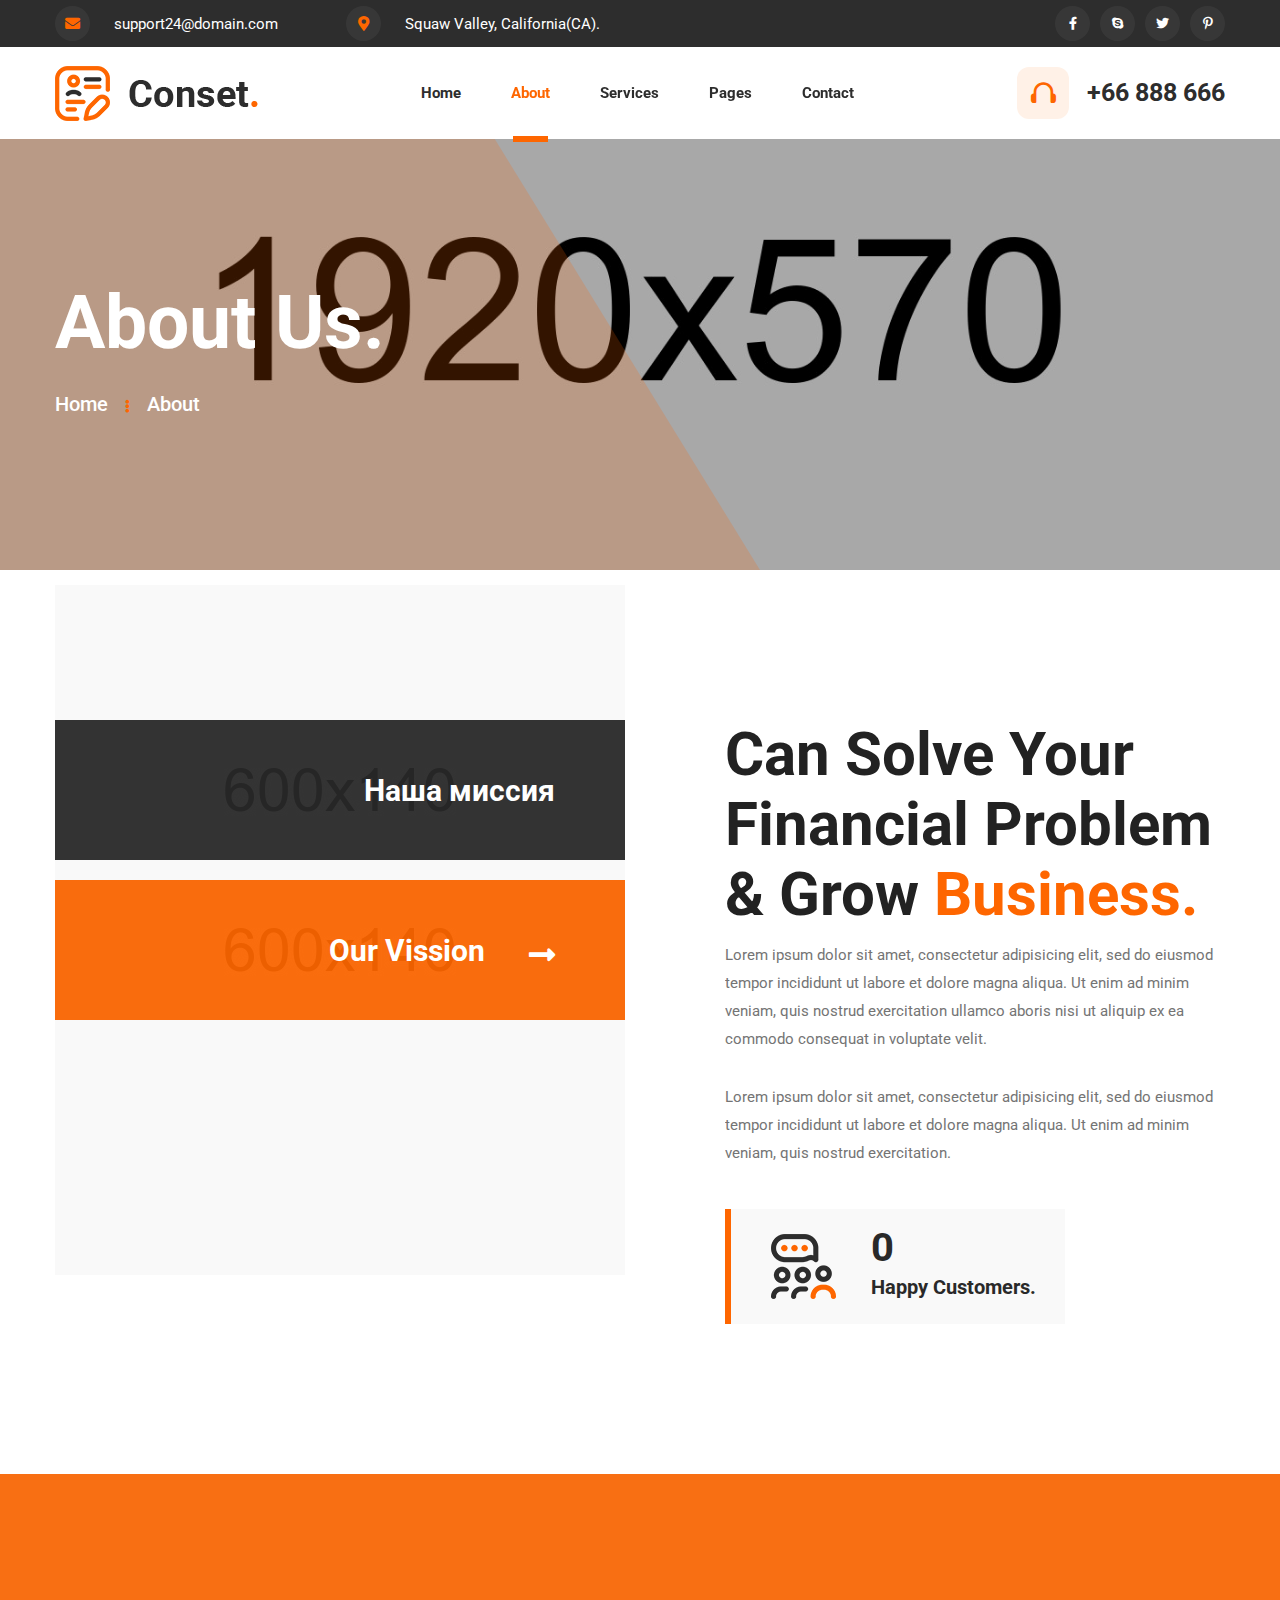
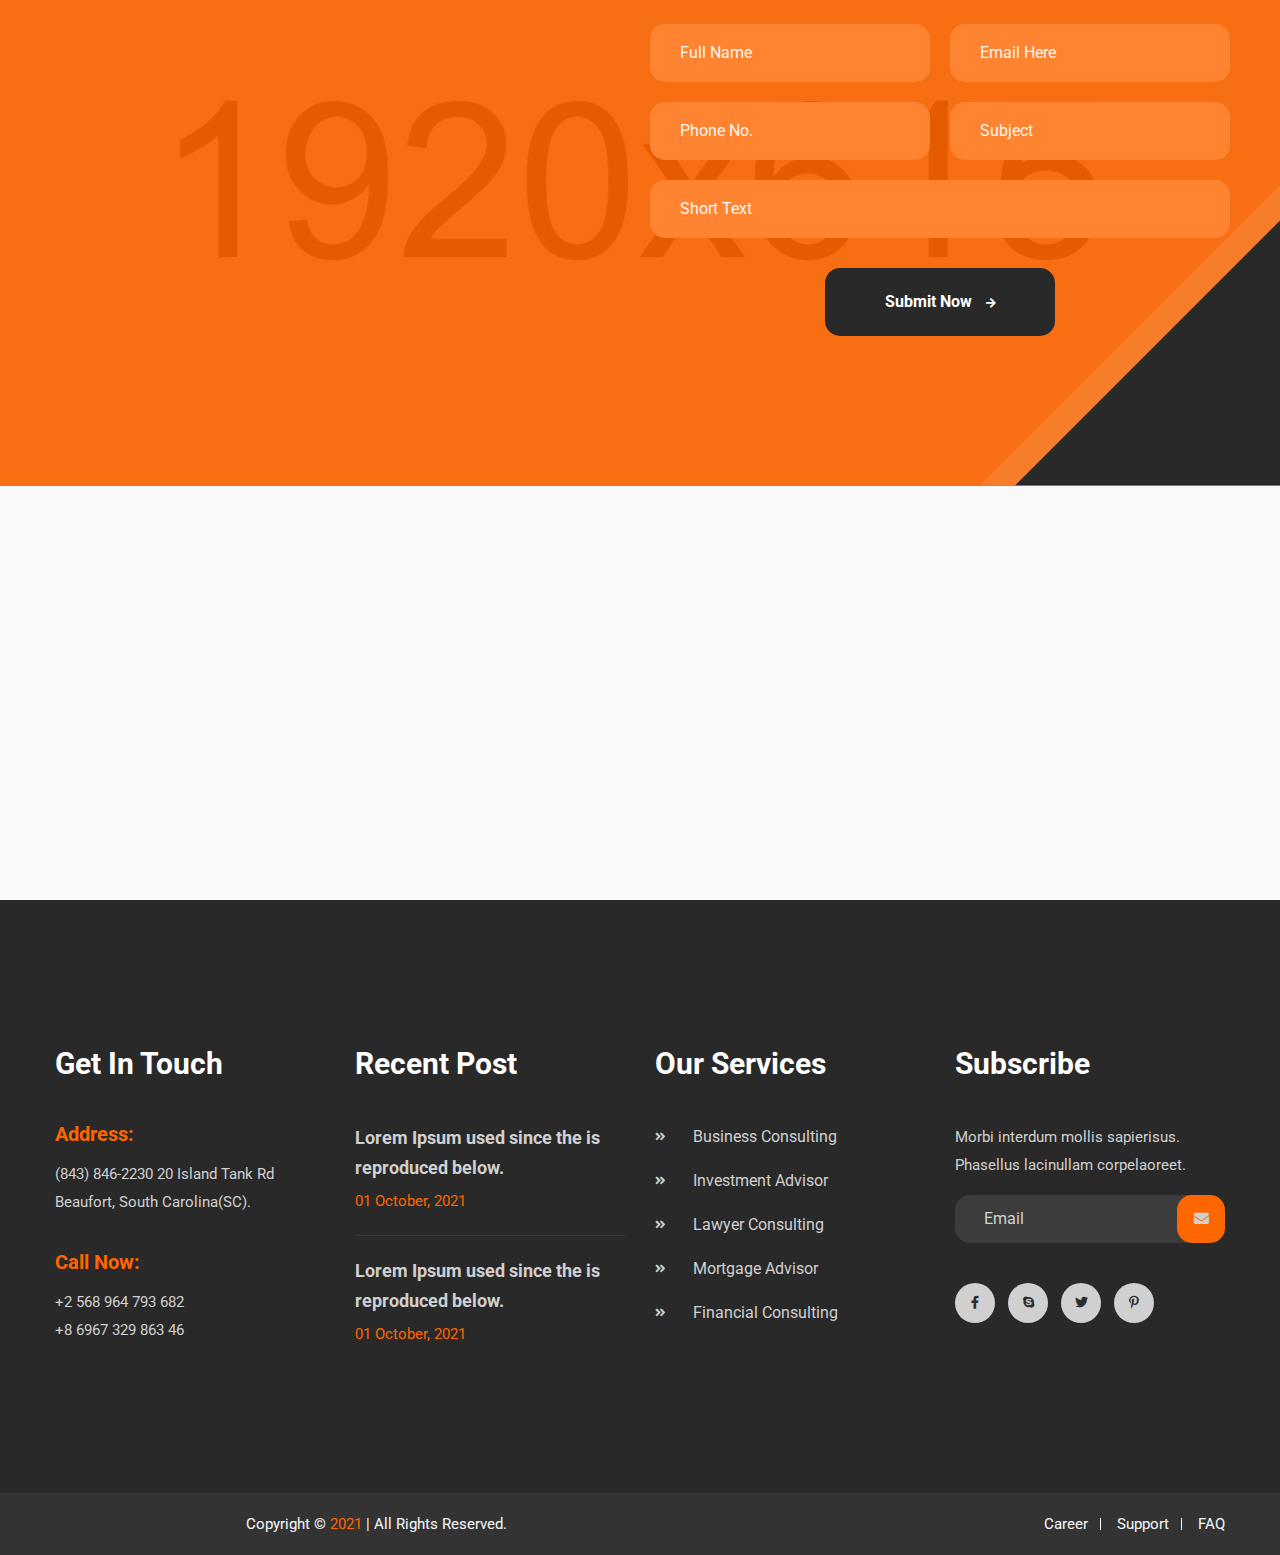
==== commit 8acd9a53: "Страница о нас" ====
--- a/about.html
+++ b/about.html
@@ -146,26 +146,26 @@
                 <div class="row">
                     <div class="col-lg-6">
                         <ul class="vission-tabs">
-                            <li class="wow fadeInUp" data-tab="tab_1" data-wow-duration="1.5s"><h3>Our Mission</h3></li>
+                            <li class="wow fadeInUp" data-tab="tab_1" data-wow-duration="1.5s"><h3>Наша миссия</h3></li>
                             <li class="active wow fadeInUp" data-tab="tab_2" data-wow-duration="1.5s" data-wow-delay="0.3s"><h3>Our Vission</h3></li>
-                            <li class="wow fadeInUp" data-tab="tab_3" data-wow-duration="1.5s" data-wow-delay="0.5s"><h3>Our Mission</h3></li>
                         </ul>
                     </div>
                     <div class="col-lg-6">
                         <div class="vission-content-wrap">
                             <div id="tab_1" class="vission-tab-content">
                                 <div class="section-title">
-                                    <h2>Can Solve Your Financial Problem & Grow <span>Business.</span></h2>
-                                </div>
-                                <p>Lorem ipsum dolor sit amet, consectetur adipisicing elit, sed do eiusmod tempor incididunt ut labore et dolore magna aliqua. Ut enim ad minim veniam, quis nostrud exercitation.</p>
-                                <p>Lorem ipsum dolor sit amet, consectetur adipisicing elit, sed do eiusmod tempor incididunt ut labore et dolore magna aliqua. Ut enim ad minim veniam, quis nostrud exercitation ullamco aboris nisi ut aliquip ex ea commodo consequat in voluptate velit.</p>
+                                    <h2>Поможем вам полностью сосредоточиться на развитии <span>Бизнеса.</span></h2>
+                                </div>
+                                <p>Сотрудничая с нашим агентством, вы можете сократить количество дней, необходимых для поиска талантливых специалистов, в которых нуждается ваша компания.</p>
+                                <p>Наши грамотные и мотивированные рекрутеры найдут подходящего сотрудника более эффективно и результативно, используя свою широкую сеть и базу данных резюме. Помимо поиска, они также возьмут на себя большинство трудоемких аспектов процесса подбора персонала, таких как отбор, первичное собеседование и т.д.</p>
+                                <p>Кроме того, вы сможете сократить сопутствующие расходы, такие как размещение объявлений о работе, оплата сверхурочных, обучение и т.д.</p>
                                 <div class="success-item bg-snow">
                                     <div class="icon-image">
                                         <img src="assets/images/services/icon2.png" alt="Success Icon Image">
                                     </div>
                                     <div class="success-content">
                                         <span class="count-text" data-speed="2500" data-stop="568">0</span>
-                                        <h5>Complete Projects.</h5>
+                                        <h5>Успешно выполненных проектов</h5>
                                     </div>
                                 </div>
                             </div>
@@ -185,22 +185,6 @@
                                     </div>
                                 </div>
                             </div>
-                            <div id="tab_3" class="vission-tab-content">
-                                <div class="section-title">
-                                    <h2>Can Solve Your Financial Problem & Grow <span>Business.</span></h2>
-                                </div>
-                                <p>Consectetur adipisicing elit, sed do eiusmod tempor incididunt ut labore et dolore magna aliqua. Ut enim ad minim veniam, quis nostrud exercitation ullamco aboris nisi ut aliquip ex ea commodo consequat in voluptate velit.</p>
-                                <p>Lorem ipsum dolor sit amet, consectetur adipisicing elit, sed do eiusmod tempor incididunt ut labore et dolore magna aliqua. Ut enim ad minim veniam, quis nostrud exercitation.</p>
-                                <div class="success-item bg-snow">
-                                    <div class="icon-image">
-                                        <img src="assets/images/services/icon6.png" alt="Success Icon Image">
-                                    </div>
-                                    <div class="success-content">
-                                        <span class="count-text" data-speed="2500" data-stop="134">0</span>
-                                        <h5>Winning Awards.</h5>
-                                    </div>
-                                </div>
-                            </div>
                         </div>
                     </div>
                 </div>
@@ -265,104 +249,6 @@
             End Call Back Section
         =====================================================================-->
 
-       
-        <!--==================================================================== 
-            Start Team Section
-        =====================================================================-->
-        <section class="team-section pt-135 rpt-90 pb-90 rpb-40">
-            <div class="container">
-                <div class="row justify-content-center">
-                    <div class="col-xl-7 col-md-8">
-                        <div class="section-title text-center mb-80 wow fadeInUp"  data-wow-duration="2s">
-                            <h2>Our Team Members</h2>
-                            <p>Lorem ipsum dolor sit amet, consectetur adipisicing elit, sed do eiusmod tempor incididunt labore et dolore magna aliqua. Ut enim ad minim veniam</p>
-                        </div>
-                    </div>
-                </div>
-            </div>
-                
-            <div class="team-wrap">
-                <div class="team-item wow fadeInUp" data-wow-duration="2s">
-                    <div class="item-image">
-                        <img src="assets/images/team/team1.jpg" alt="Team Image">
-                        <div class="social-style-two">
-                            <a href="#"><i class="fab fa-facebook-f"></i></a>
-                            <a href="#"><i class="fab fa-skype"></i></a>
-                            <a href="#"><i class="fab fa-twitter"></i></a>
-                            <a href="#"><i class="fab fa-pinterest-p"></i></a>
-                        </div>
-                    </div>
-                    <div class="team-desc">
-                        <h3>Kimberlee Garris</h3>
-                        <p>Senior Consultant</p>
-                    </div>
-                </div>
-                <div class="team-item wow fadeInUp" data-wow-duration="2s" data-wow-delay="0.3s">
-                    <div class="item-image">
-                        <img src="assets/images/team/team2.jpg" alt="Team Image">
-                        <div class="social-style-two">
-                            <a href="#"><i class="fab fa-facebook-f"></i></a>
-                            <a href="#"><i class="fab fa-skype"></i></a>
-                            <a href="#"><i class="fab fa-twitter"></i></a>
-                            <a href="#"><i class="fab fa-pinterest-p"></i></a>
-                        </div>
-                    </div>
-                    <div class="team-desc">
-                        <h3>Novella Shrader</h3>
-                        <p>Mortgage Advisor</p>
-                    </div>
-                </div>
-                <div class="team-item wow fadeInUp" data-wow-duration="2s" data-wow-delay="0.5s">
-                    <div class="item-image">
-                        <img src="assets/images/team/team3.jpg" alt="Team Image">
-                        <div class="social-style-two">
-                            <a href="#"><i class="fab fa-facebook-f"></i></a>
-                            <a href="#"><i class="fab fa-skype"></i></a>
-                            <a href="#"><i class="fab fa-twitter"></i></a>
-                            <a href="#"><i class="fab fa-pinterest-p"></i></a>
-                        </div>
-                    </div>
-                    <div class="team-desc">
-                        <h3>Winfred Locklear</h3>
-                        <p>Consulting Lawyer</p>
-                    </div>
-                </div>
-                <div class="team-item wow fadeInUp" data-wow-duration="2s" data-wow-delay="0.7s">
-                    <div class="item-image">
-                        <img src="assets/images/team/team4.jpg" alt="Team Image">
-                        <div class="social-style-two">
-                            <a href="#"><i class="fab fa-facebook-f"></i></a>
-                            <a href="#"><i class="fab fa-skype"></i></a>
-                            <a href="#"><i class="fab fa-twitter"></i></a>
-                            <a href="#"><i class="fab fa-pinterest-p"></i></a>
-                        </div>
-                    </div>
-                    <div class="team-desc">
-                        <h3>Kayleen Colbert</h3>
-                        <p>Investment Advisor</p>
-                    </div>
-                </div>
-                <div class="team-item wow fadeInUp" data-wow-duration="2s" data-wow-delay="0.9s">
-                    <div class="item-image">
-                        <img src="assets/images/team/team5.jpg" alt="Team Image">
-                        <div class="social-style-two">
-                            <a href="#"><i class="fab fa-facebook-f"></i></a>
-                            <a href="#"><i class="fab fa-skype"></i></a>
-                            <a href="#"><i class="fab fa-twitter"></i></a>
-                            <a href="#"><i class="fab fa-pinterest-p"></i></a>
-                        </div>
-                    </div>
-                    <div class="team-desc">
-                        <h3>Alexia Galvez</h3>
-                        <p>Trainee Consultant</p>
-                    </div>
-                </div>
-            </div>
-        </section>
-        <!--==================================================================== 
-            End Team Section
-        =====================================================================-->
-          
       
         <!--==================================================================== 
             Start Call To Action Section
@@ -386,83 +272,6 @@
         <!--==================================================================== 
             End Call To Action Section
         =====================================================================-->
-   
-        
-        <!--==================================================================== 
-            Start Testimonial Section
-        =====================================================================-->
-        <section class="testimonial-section pt-135 rpt-85 pb-150 rpb-100">
-            <div class="container">
-                <div class="row justify-content-center">
-                    <div class="col-xl-6 col-md-8 col-sm-9">
-                        <div class="section-title text-center mb-80 wow fadeInUp" data-wow-duration="2s">
-                            <h2>What Clients Say <span>About Us!</span></h2>
-                            <p>Lorem ipsum dolor sit amet, consectetur adipisicing elit, sed do eiusmod tempor labore et dolore magna aliqua. Ut enim ad minim veniam</p>
-                        </div>
-                    </div>
-                </div>
-                <div class="testimonial-area">
-                    <div class="review-buttons">
-                        <figure>
-                            <a href="#" data-review="1" class="review-btn">
-                                <img src="assets/images/testimonials/testi-small1.jpg" alt="Reviewed by">
-                            </a>
-                        </figure>
-                        <figure class="active-btn">
-                            <a href="#" data-review="2" class="review-btn active">
-                                <img src="assets/images/testimonials/testi-small2.jpg" alt="Reviewed by">
-                            </a>
-                        </figure>
-                        <figure>
-                            <a href="#" data-review="3" class="review-btn">
-                                <img src="assets/images/testimonials/testi-small3.jpg" alt="Reviewed by">
-                            </a>
-                        </figure>
-                    </div>
-                    <div class="testimony-content">
-                        <div class="review-single">
-                            <div class="textimonial-image">
-                                <img src="assets/images/testimonials/testi-big1.jpg" alt="Reviewed By">
-                            </div>
-                            <div class="textimonial-content">
-                                <p>After taking the Successfully Speaking Sessions with Lynda I could see a big in my speech patterns. I’m now able to catch myself when I am speaking and when my subjects and verbs don’t agree.</p>
-                                <div class="reviewer">
-                                    <h3>Daniel Roberts</h3>
-                                    <span>Mortgage Advisor</span>
-                                </div>
-                            </div>
-                        </div>
-                        <div class="review-single active">
-                            <div class="textimonial-image">
-                                <img src="assets/images/testimonials/testi-big2.jpg" alt="Reviewed By">
-                            </div>
-                            <div class="textimonial-content">
-                                <p>If you are going to use a passage of you need to be sure there isn't anything embarrassing hidden in the middle of text. All the on the internet tend to repeat predefined chunks as necessary, making this the first.</p>
-                                <div class="reviewer">
-                                    <h3>Kayleen Colbert</h3>
-                                    <span>Investment Advisor</span>
-                                </div>
-                            </div>
-                        </div>
-                        <div class="review-single">
-                            <div class="textimonial-image">
-                                <img src="assets/images/testimonials/testi-big3.jpg" alt="Reviewed By">
-                            </div>
-                            <div class="textimonial-content">
-                                <p>It’s never too late to learn! I’ve learned new skills to help me to be heard when speaking with men, and I sharpened my speaking skills overall. Thanks again for all of your lessons, suggestions, and materials.</p>
-                                <div class="reviewer">
-                                    <h3>Charles Fuston</h3>
-                                    <span>Business Consulting</span>
-                                </div>
-                            </div>
-                        </div>
-                    </div>
-                </div>
-            </div>
-        </section>
-        <!--==================================================================== 
-            End Testimonials Section
-        =====================================================================-->   
    
        
         <!--==================================================================== 
--- a/assets/css/style.css
+++ b/assets/css/style.css
@@ -499,8 +499,8 @@
     font-weight: 700;
 }
 
-.success-content .count-text:after {
-    content: '+';
+.success-content .count-text::after{
+    content: attr(content);
 }
 
 .success-content p {
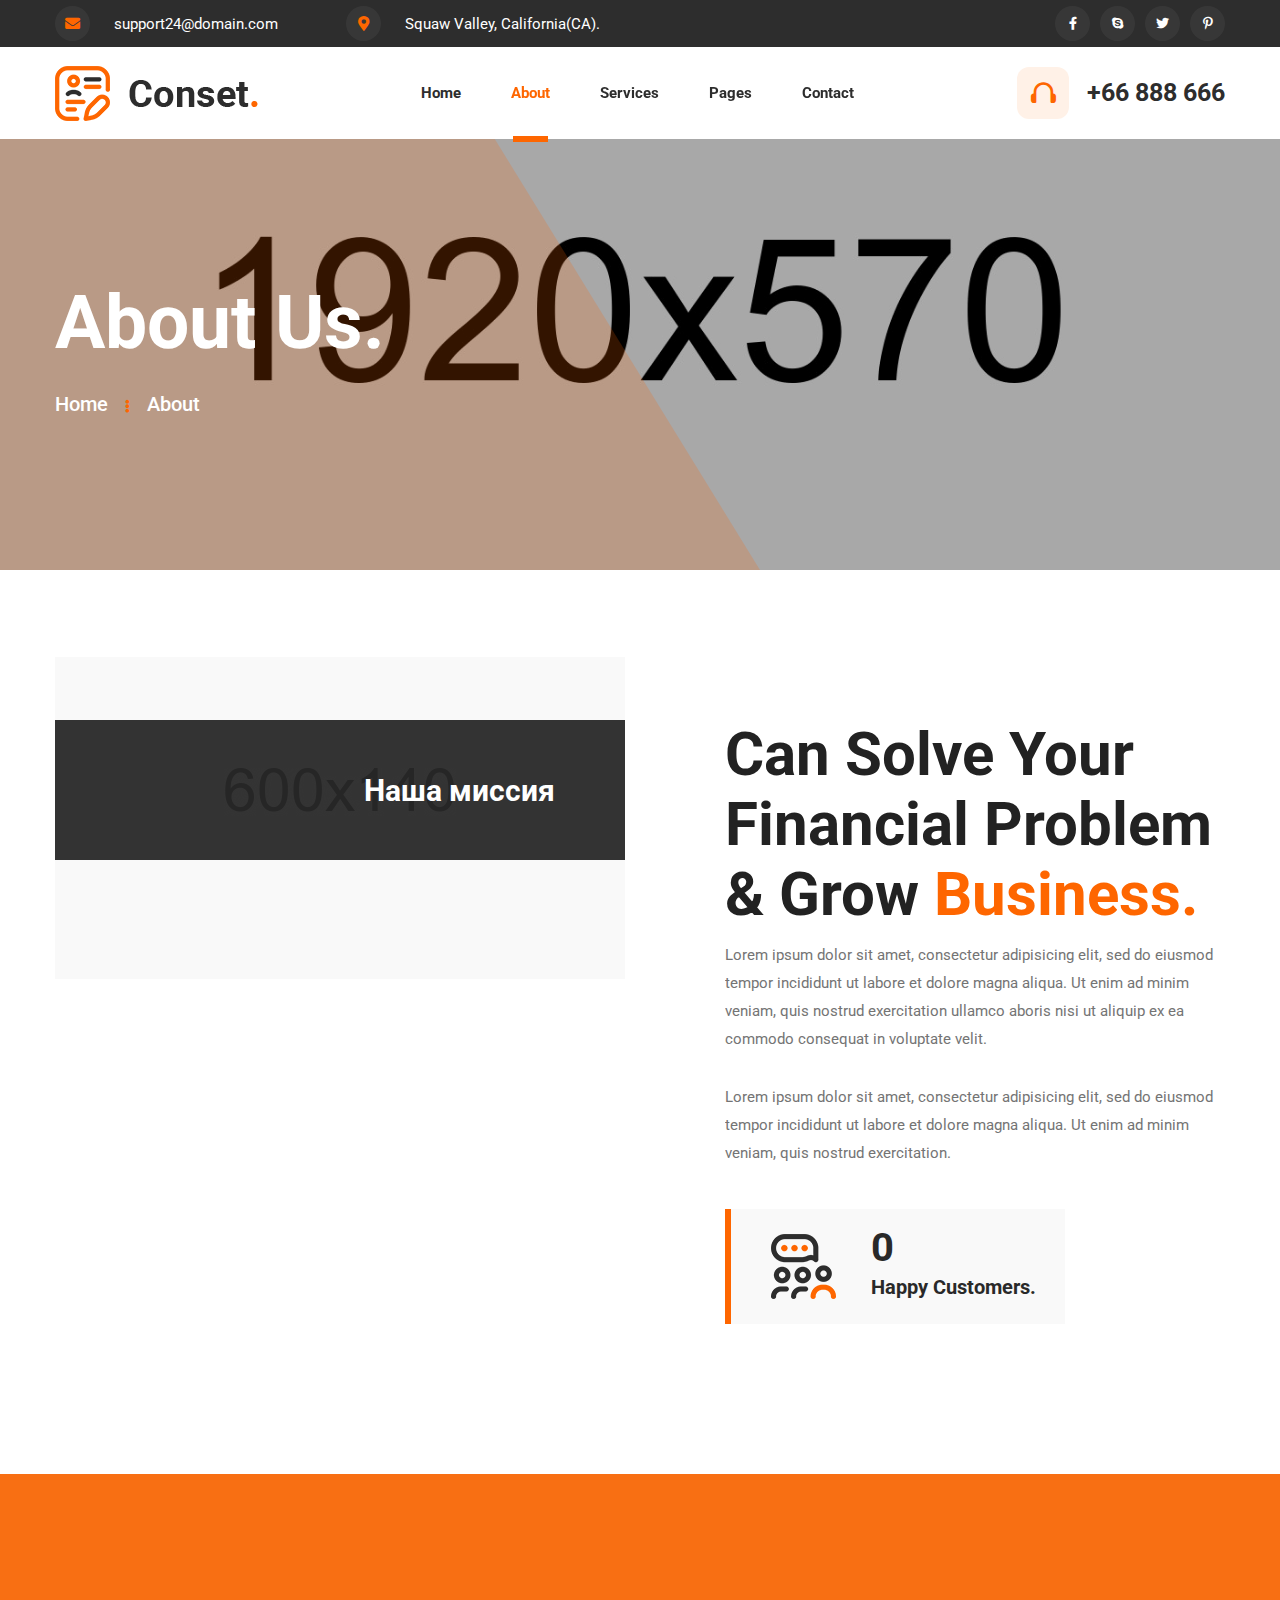
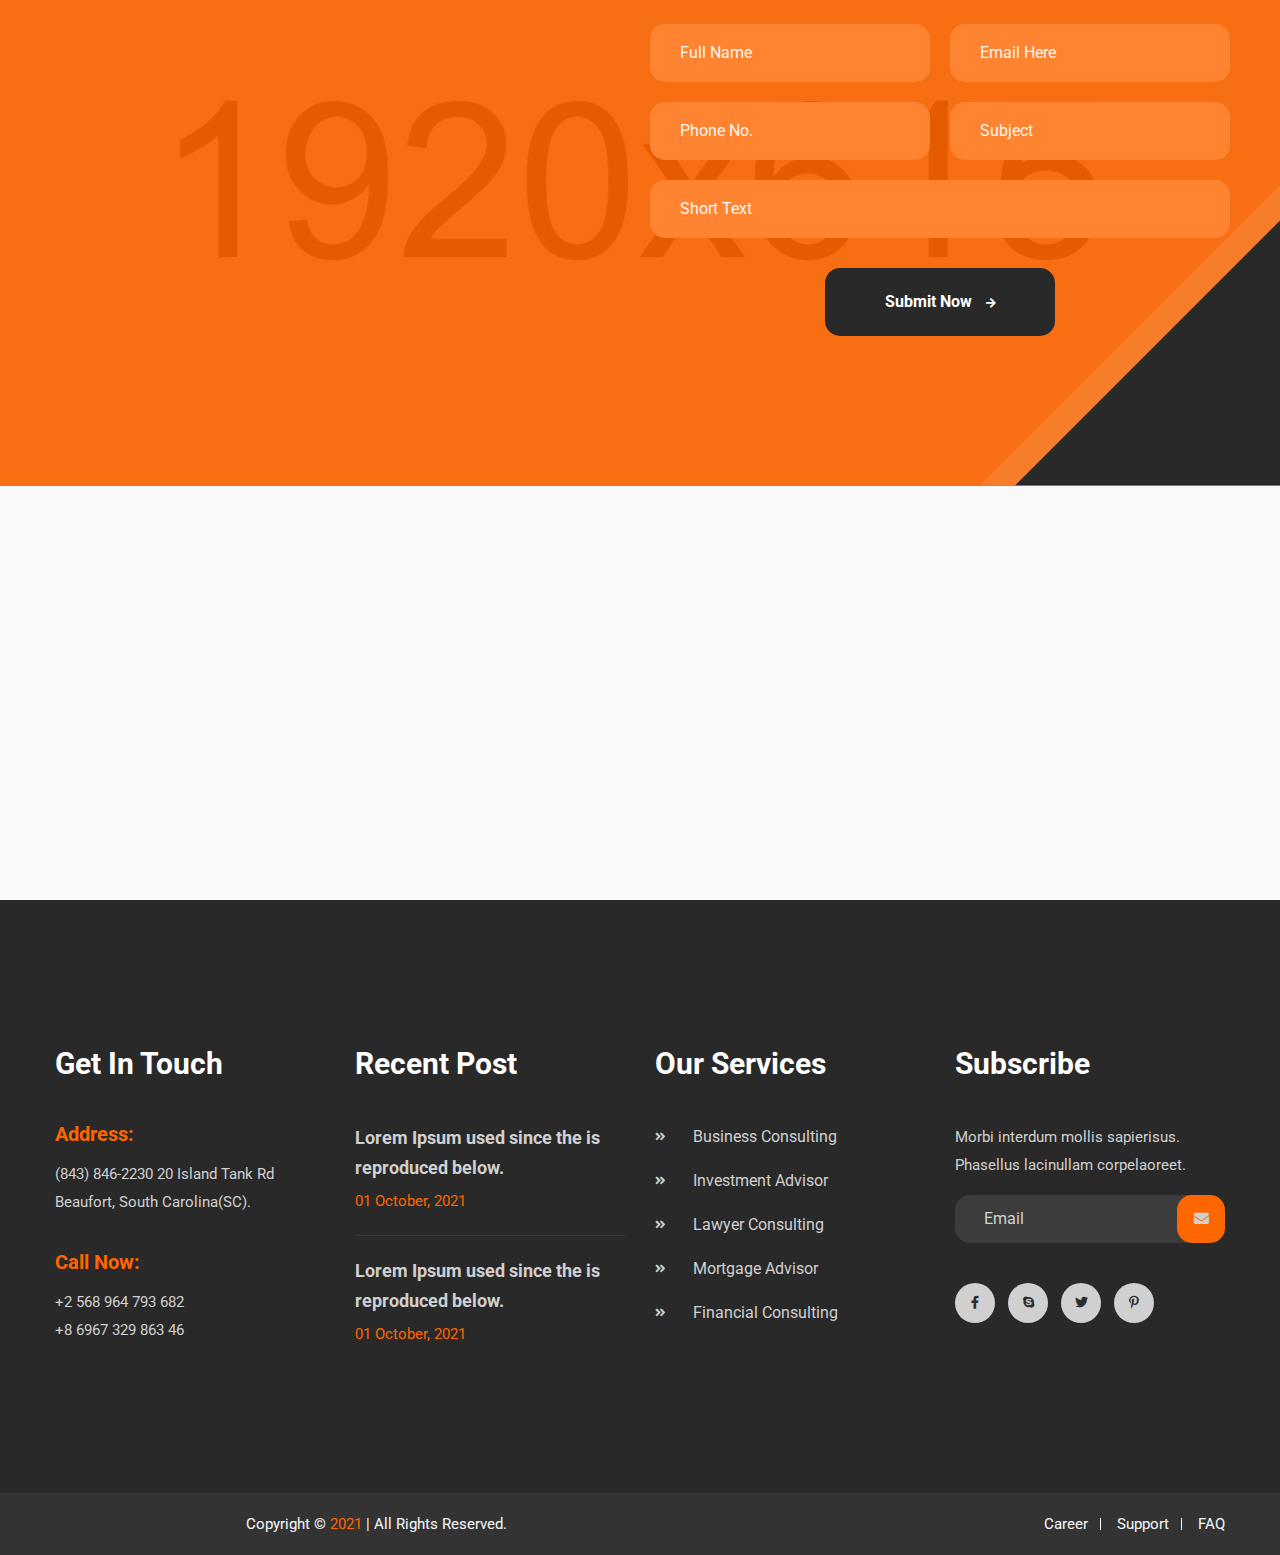
==== commit b79bf1d5: "Много правок" ====
--- a/about.html
+++ b/about.html
@@ -147,7 +147,6 @@
                     <div class="col-lg-6">
                         <ul class="vission-tabs">
                             <li class="wow fadeInUp" data-tab="tab_1" data-wow-duration="1.5s"><h3>Наша миссия</h3></li>
-                            <li class="active wow fadeInUp" data-tab="tab_2" data-wow-duration="1.5s" data-wow-delay="0.3s"><h3>Our Vission</h3></li>
                         </ul>
                     </div>
                     <div class="col-lg-6">
--- a/assets/css/style.css
+++ b/assets/css/style.css
@@ -2167,6 +2167,185 @@
 }
 
 
-
-
-
+/*------- SPEC STEPS BLOCK -------*/
+
+.find-spec-wrap {
+    display: flex;
+    flex-direction: row;
+    margin-bottom: 80px;
+    margin-top: 20px;
+
+    flex-wrap: wrap;
+    justify-content: space-between;
+    gap: 20px;
+}
+
+.purple-step {
+    background: #4e3487 !important;
+    color: #ffffff;
+}
+
+.step-h1-white {
+    color: #ffffff;
+    font-weight: 700;
+    font-size: 48px;
+    line-height: 38px;
+    margin-bottom: 20px;
+    display: flex;
+}
+
+.step-desc-white {
+    font-weight: 400;
+    font-size: 24px;
+    line-height: 27px;
+    color: #ffffff;
+}
+
+.find-spec-step {
+    padding: 200px 20px 40px 40px;
+    background: #f6f6f6;
+    box-shadow: 0px 0px 80px rgb(0 0 0 / 20%);
+    border-radius: 10px;
+    width: calc(33.33% - 15px);
+    box-sizing: border-box;
+    position: relative;
+    overflow: hidden;
+    text-align: right;
+}
+
+@media(max-width: 1200px){
+    .find-spec-step{
+        width: calc(50% - 15px);
+    }
+}
+
+@media(max-width: 650px){
+    .find-spec-step{
+        width: 100%;
+    }
+}
+
+.number-bg {
+    font-weight: 400;
+    font-size: 180px;
+    color: var(--primary-color);
+    opacity: 0.15;
+    position: absolute;
+    top: 100px;
+    right: -30px;
+    width: 100%;
+    left: 100%;
+    transform: translate(-100%, 0);
+}
+
+.find-spec-step:last-child {
+    margin-right: 0;
+    background-color: var(--primary-color) !important;
+}
+
+.top-find-spec,
+.bottom-find-spec {
+    display: flex;
+}
+
+.top-find-spec {
+    margin-bottom: 20px;
+}
+
+.step-h1 {
+    font-weight: 700;
+    font-size: 24px;
+    line-height: 38px;
+    color: #272727;
+    margin-bottom: 20px;
+    display: flex;
+}
+
+.step-desc {
+    font-weight: 400;
+    font-size: 16px;
+    line-height: 27px;
+    color: #272727;
+}
+
+/*------- END SPEC STEPS BLOCK -------*/
+
+/*------- FIND SPEC FORM BLOCK -------*/
+
+.forms-bg-violet {
+    background: linear-gradient(90deg, #4e3487 0%, #2e85aa 100%);
+    box-shadow: 0px 0px 80px rgba(0, 0, 0, 0.2);
+    border-radius: 10px;
+}
+
+.spec-find-form-serv {
+    margin: 80px 0;
+}
+
+.spec-find-form-wrap {
+    display: flex;
+    flex-wrap:wrap;
+    width: 100%;
+    gap: 40px;
+    height: fit-content;
+    padding: 90px 40px 40px 40px;
+}
+
+.spec-find-text {
+    width: calc(50% - 20px);
+}
+
+.spec-find-h1 {
+    font-weight: 700;
+    font-size: 48px;
+    line-height: 53px;
+    color: #ffffff;
+    margin-bottom: 10px;
+    display: flex;
+}
+
+.spec-find-desc {
+    font-weight: 400;
+    font-size: 18px;
+    line-height: 27px;
+    color: #ffffff;
+}
+
+.find-spec-form-wrap {
+    width: calc(50% - 20px);
+}
+
+.form-field-white {
+    padding: 15px 46px 15px 15px;
+    height: 52px;
+    border: 2px solid #ffffff;
+    border-radius: 5px;
+    color: #ffffff;
+}
+
+.find-spec-form {
+    display: flex;
+    gap: 20px;
+}
+
+.find-spec-field {
+    width: calc(33.33% - 10px);
+}
+
+.find-spec-btn {
+    width: calc(33.33% - 10px);
+}
+
+.bottom-desc-small {
+    margin-top: 10px;
+    font-size: 12px;
+    line-height: 18px;
+    color: #ffffff;
+}
+
+/*------- END FIND SPEC FORM BLOCK -------*/
+
+
+
+
+
